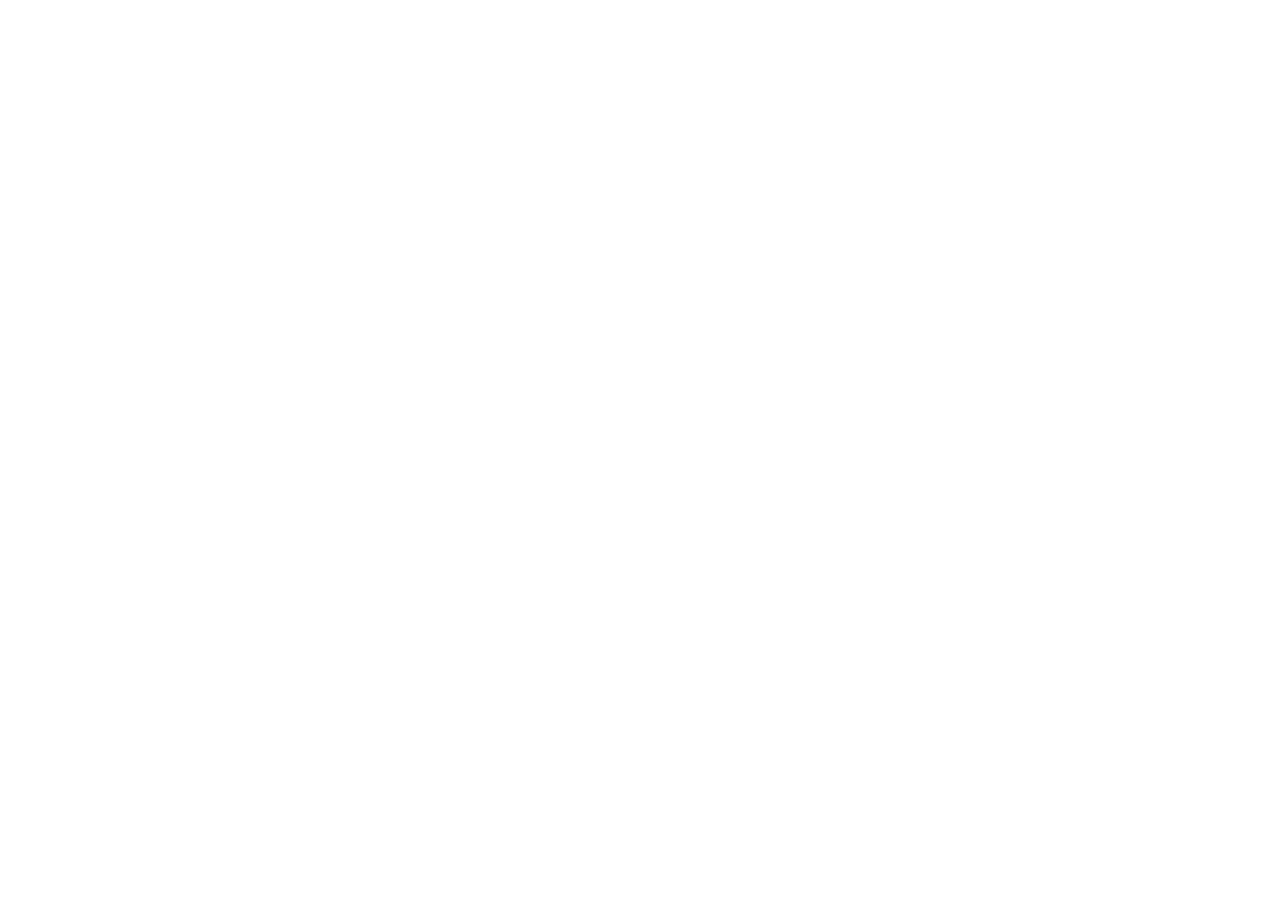
==== index.html @ 9760e5f2 "Criação dos arquivos HTML CSS e JS" ====
<!DOCTYPE html>
<html lang="en">
<head>
    <meta charset="UTF-8">
    <meta name="viewport" content="width=device-width, initial-scale=1.0">
    <title>Curso Ciência da Computação</title>
    <link rel="stylesheet" href="style.css">
</head>
<body>
    
</body>
</html>
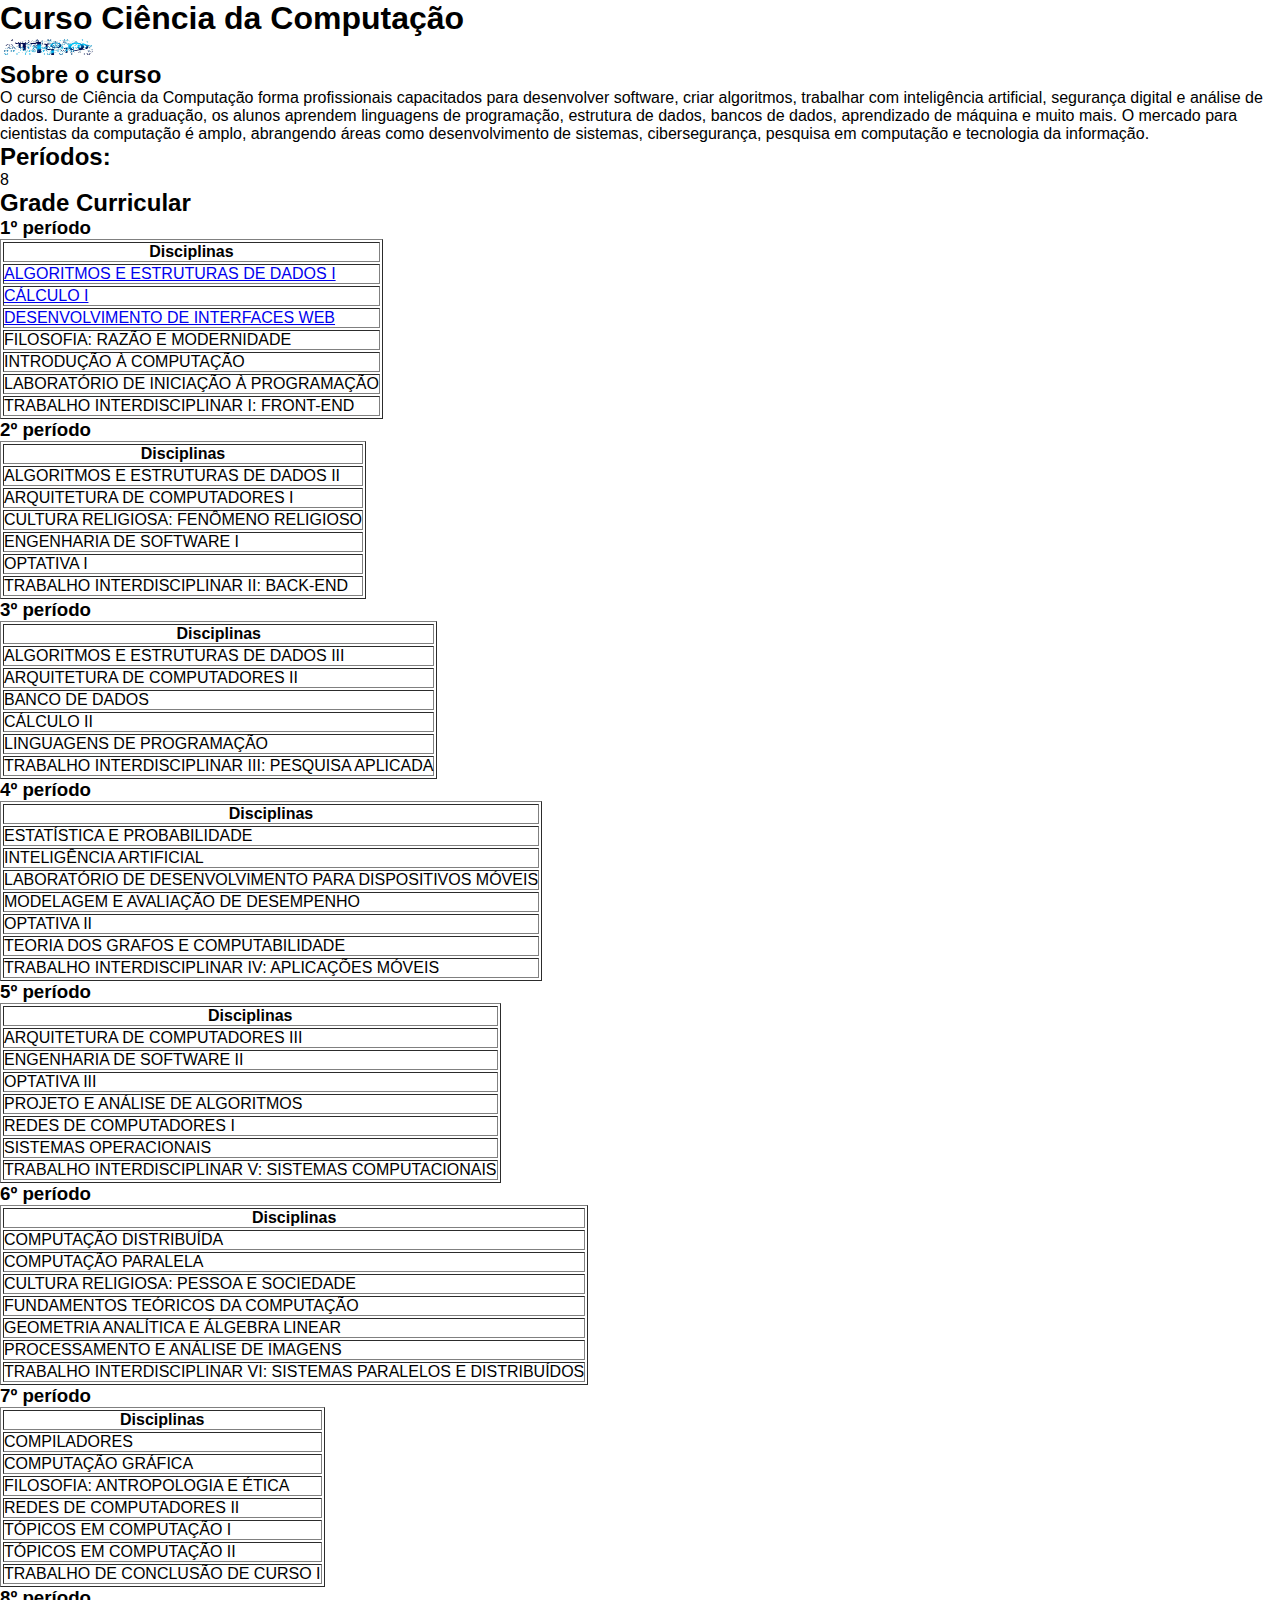
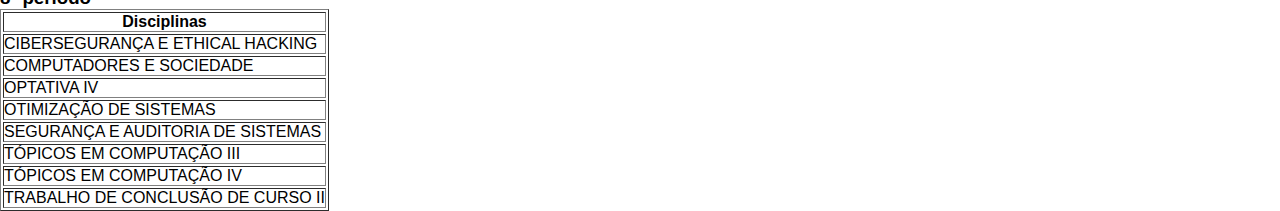
==== commit ec03d470: "Criação das páginas e atualização do index" ====
--- a/index.html
+++ b/index.html
@@ -1,12 +1,257 @@
 <!DOCTYPE html>
 <html lang="en">
+
 <head>
     <meta charset="UTF-8">
     <meta name="viewport" content="width=device-width, initial-scale=1.0">
     <title>Curso Ciência da Computação</title>
     <link rel="stylesheet" href="style.css">
 </head>
+<!--Cabeçalho-->
+<header>
+    <h1>Curso Ciência da Computação</h1>
+    <img src="imagens/Img_header.jpg" alt="Imagem_header" class="imagem_1">
+</header>
+
 <body>
-    
+    <div class="Info">
+        <h2>Sobre o curso</h2>
+        <p>O curso de Ciência da Computação forma profissionais capacitados para desenvolver software, criar algoritmos,
+            trabalhar com inteligência artificial, segurança digital e análise de dados.
+            Durante a graduação, os alunos aprendem linguagens de programação, estrutura de dados, bancos de dados,
+            aprendizado de máquina e muito mais. O mercado para cientistas da computação é amplo, abrangendo áreas como
+            desenvolvimento de sistemas, cibersegurança, pesquisa em computação e tecnologia da informação.
+        </p>
+        <h2>Períodos:</h2>
+        <p>8</p>
+    </div>
+
+    <div class="grade">
+        <h2>Grade Curricular</h2>
+        <h3>1º período</h3>
+        <table border="1">
+            <tr>
+                <th>Disciplinas</th>
+            </tr>
+            <tr>
+                <td><a href="pagina1.html">ALGORITMOS E ESTRUTURAS DE DADOS I</a></td>
+            </tr>
+            <tr>
+                <td><a href="pagina2.html">CÁLCULO I</a></td>
+            </tr>
+            <tr>
+                <td><a href="pagina3.html">DESENVOLVIMENTO DE INTERFACES WEB</a></td>
+            </tr>
+            <tr>
+                <td>FILOSOFIA: RAZÃO E MODERNIDADE</td>
+            </tr>
+            <tr>
+                <td>INTRODUÇÃO À COMPUTAÇÃO</td>
+            </tr>
+            <tr>
+                <td>LABORATÓRIO DE INICIAÇÃO À PROGRAMAÇÃO</td>
+            </tr>
+            <tr>
+                <td>TRABALHO INTERDISCIPLINAR I: FRONT-END</td>
+            </tr>
+        </table>
+
+        <h3>2º período</h3>
+        <table border="1">
+            <tr>
+                <th>Disciplinas</th>
+            </tr>
+            <tr>
+                <td>ALGORITMOS E ESTRUTURAS DE DADOS II</td>
+            </tr>
+            <tr>
+                <td>ARQUITETURA DE COMPUTADORES I</td>
+            </tr>
+            <tr>
+                <td>CULTURA RELIGIOSA: FENÔMENO RELIGIOSO</td>
+            </tr>
+            <tr>
+                <td>ENGENHARIA DE SOFTWARE I</td>
+            </tr>
+            <tr>
+                <td>OPTATIVA I</td>
+            </tr>
+            <tr>
+                <td>TRABALHO INTERDISCIPLINAR II: BACK-END</td>
+            </tr>
+        </table>
+
+        <h3>3º período</h3>
+        <table border="1">
+            <tr>
+                <th>Disciplinas</th>
+            </tr>
+            <tr>
+                <td>ALGORITMOS E ESTRUTURAS DE DADOS III</td>
+            </tr>
+            <tr>
+                <td>ARQUITETURA DE COMPUTADORES II</td>
+            </tr>
+            <tr>
+                <td>BANCO DE DADOS</td>
+            </tr>
+            <tr>
+                <td>CÁLCULO II</td>
+            </tr>
+            <tr>
+                <td>LINGUAGENS DE PROGRAMAÇÃO</td>
+            </tr>
+            <tr>
+                <td>TRABALHO INTERDISCIPLINAR III: PESQUISA APLICADA</td>
+            </tr>
+        </table>
+
+        <h3>4º período</h3>
+        <table border="1">
+            <tr>
+                <th>Disciplinas</th>
+            </tr>
+            <tr>
+                <td>ESTATÍSTICA E PROBABILIDADE</td>
+            </tr>
+            <tr>
+                <td>INTELIGÊNCIA ARTIFICIAL</td>
+            </tr>
+            <tr>
+                <td>LABORATÓRIO DE DESENVOLVIMENTO PARA DISPOSITIVOS MÓVEIS</td>
+            </tr>
+            <tr>
+                <td>MODELAGEM E AVALIAÇÃO DE DESEMPENHO</td>
+            </tr>
+            <tr>
+                <td>OPTATIVA II</td>
+            </tr>
+            <tr>
+                <td>TEORIA DOS GRAFOS E COMPUTABILIDADE</td>
+            </tr>
+            <tr>
+                <td>TRABALHO INTERDISCIPLINAR IV: APLICAÇÕES MÓVEIS</td>
+            </tr>
+        </table>
+
+        <h3>5º período</h3>
+        <table border="1">
+            <tr>
+                <th>Disciplinas</th>
+            </tr>
+            <tr>
+                <td>ARQUITETURA DE COMPUTADORES III</td>
+            </tr>
+            <tr>
+                <td>ENGENHARIA DE SOFTWARE II</td>
+            </tr>
+            <tr>
+                <td>OPTATIVA III</td>
+            </tr>
+            <tr>
+                <td>PROJETO E ANÁLISE DE ALGORITMOS</td>
+            </tr>
+            <tr>
+                <td>REDES DE COMPUTADORES I</td>
+            </tr>
+            <tr>
+                <td>SISTEMAS OPERACIONAIS</td>
+            </tr>
+            <tr>
+                <td>TRABALHO INTERDISCIPLINAR V: SISTEMAS COMPUTACIONAIS</td>
+            </tr>
+        </table>
+
+        <h3>6º período</h3>
+        <table border="1">
+            <tr>
+                <th>Disciplinas</th>
+            </tr>
+            <tr>
+                <td>COMPUTAÇÃO DISTRIBUÍDA</td>
+            </tr>
+            <tr>
+                <td>COMPUTAÇÃO PARALELA</td>
+            </tr>
+            <tr>
+                <td>CULTURA RELIGIOSA: PESSOA E SOCIEDADE</td>
+            </tr>
+            <tr>
+                <td>FUNDAMENTOS TEÓRICOS DA COMPUTAÇÃO</td>
+            </tr>
+            <tr>
+                <td>GEOMETRIA ANALÍTICA E ÁLGEBRA LINEAR</td>
+            </tr>
+            <tr>
+                <td>PROCESSAMENTO E ANÁLISE DE IMAGENS</td>
+            </tr>
+            <tr>
+                <td>TRABALHO INTERDISCIPLINAR VI: SISTEMAS PARALELOS E DISTRIBUÍDOS</td>
+            </tr>
+        </table>
+
+        <h3>7º período</h3>
+        <table border="1">
+            <tr>
+                <th>Disciplinas</th>
+            </tr>
+            <tr>
+                <td>COMPILADORES</td>
+            </tr>
+            <tr>
+                <td>COMPUTAÇÃO GRÁFICA</td>
+            </tr>
+            <tr>
+                <td>FILOSOFIA: ANTROPOLOGIA E ÉTICA</td>
+            </tr>
+            <tr>
+                <td>REDES DE COMPUTADORES II</td>
+            </tr>
+            <tr>
+                <td>TÓPICOS EM COMPUTAÇÃO I</td>
+            </tr>
+            <tr>
+                <td>TÓPICOS EM COMPUTAÇÃO II</td>
+            </tr>
+            <tr>
+                <td>TRABALHO DE CONCLUSÃO DE CURSO I</td>
+            </tr>
+        </table>
+
+        <h3>8º período</h3>
+        <table border="1">
+            <tr>
+                <th>Disciplinas</th>
+            </tr>
+            <tr>
+                <td>CIBERSEGURANÇA E ETHICAL HACKING</td>
+            </tr>
+            <tr>
+                <td>COMPUTADORES E SOCIEDADE</td>
+            </tr>
+            <tr>
+                <td>OPTATIVA IV</td>
+            </tr>
+            <tr>
+                <td>OTIMIZAÇÃO DE SISTEMAS</td>
+            </tr>
+            <tr>
+                <td>SEGURANÇA E AUDITORIA DE SISTEMAS</td>
+            </tr>
+            <tr>
+                <td>TÓPICOS EM COMPUTAÇÃO III</td>
+            </tr>
+            <tr>
+                <td>TÓPICOS EM COMPUTAÇÃO IV</td>
+            </tr>
+            <tr>
+                <td>TRABALHO DE CONCLUSÃO DE CURSO II</td>
+            </tr>
+        </table>
+
+
+    </div>
+
 </body>
+
 </html>--- a/style.css
+++ b/style.css
@@ -0,0 +1,16 @@
+/* Elementos estruturais */
+* {
+    margin: 0px;
+    padding: 0px;
+    box-sizing: border-box;
+}
+
+body {
+    font-family: 'Lucida Sans', 'Lucida Sans Regular', 'Lucida Grande', 'Lucida Sans Unicode', Geneva, Verdana, sans-serif;
+    background-color: rgb(255, 255, 255);
+}
+
+.imagem_1{
+    width: 100px;
+    height: 20px;
+}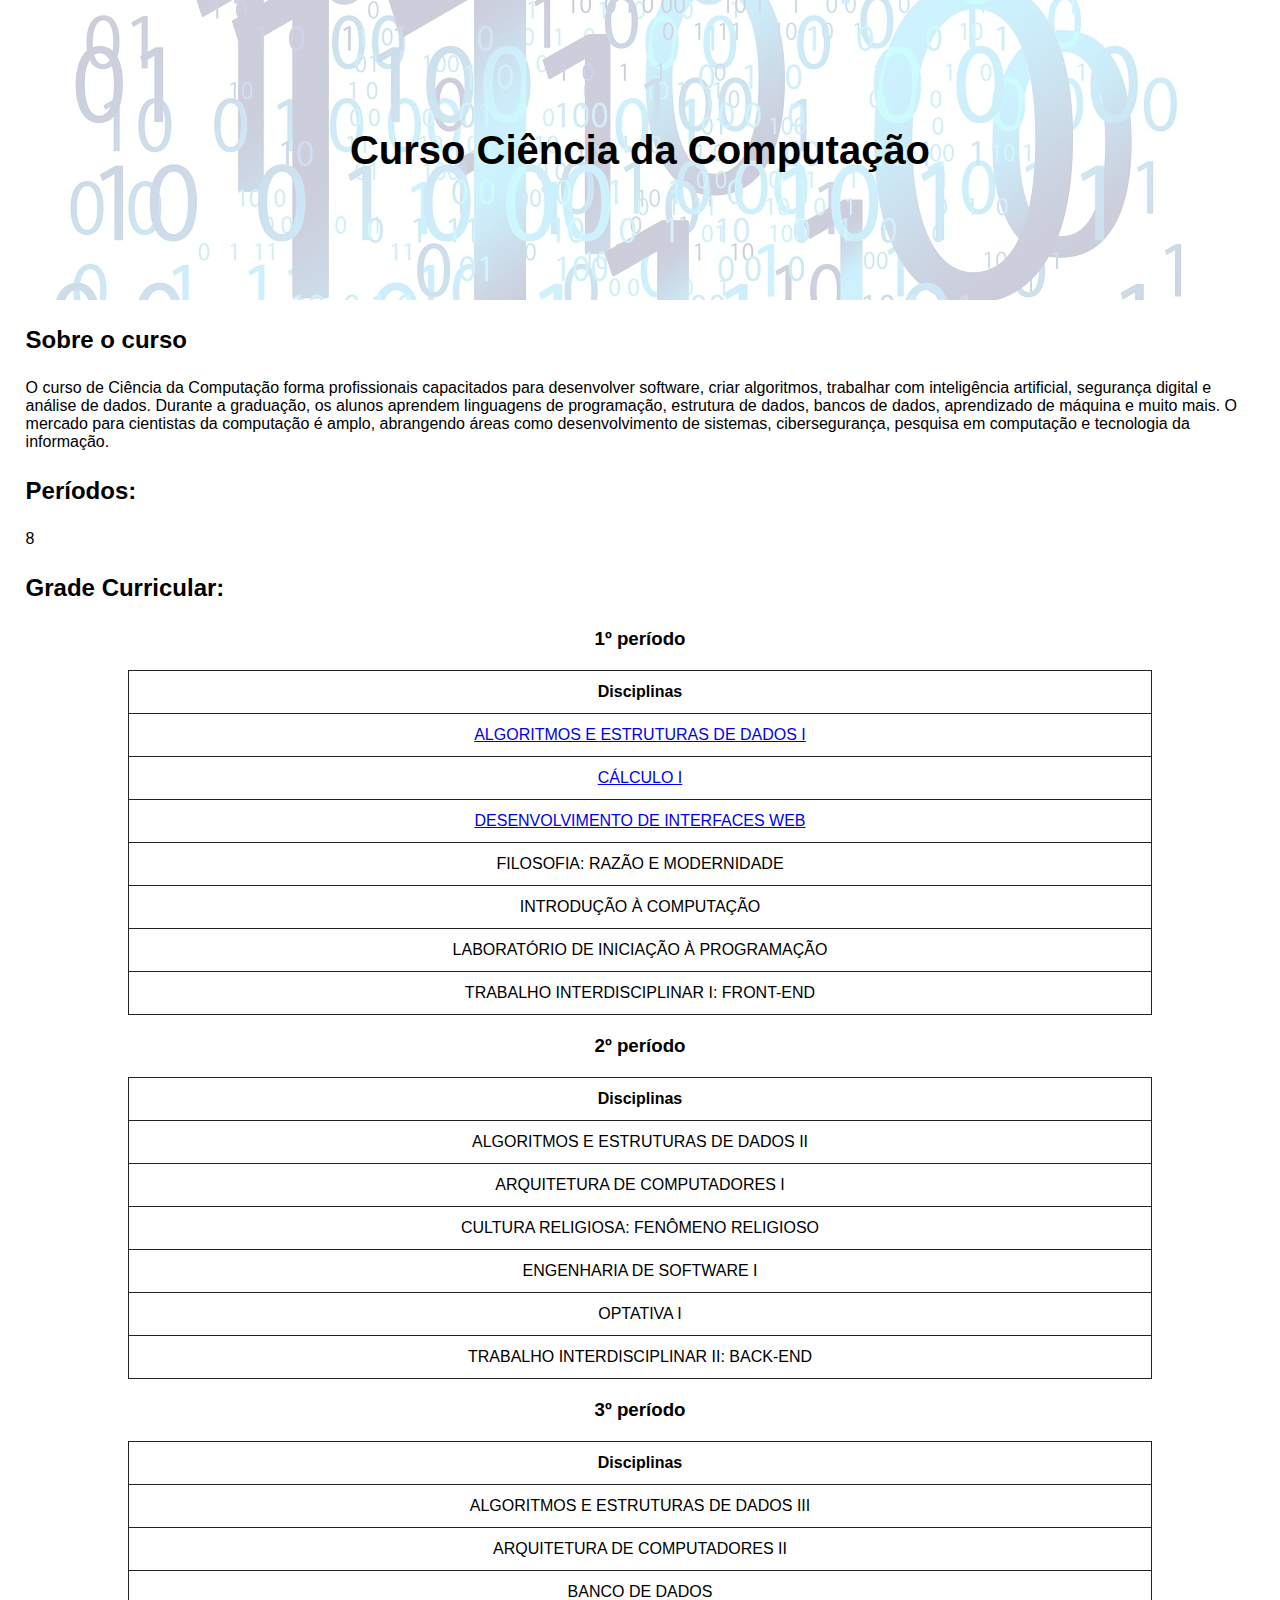
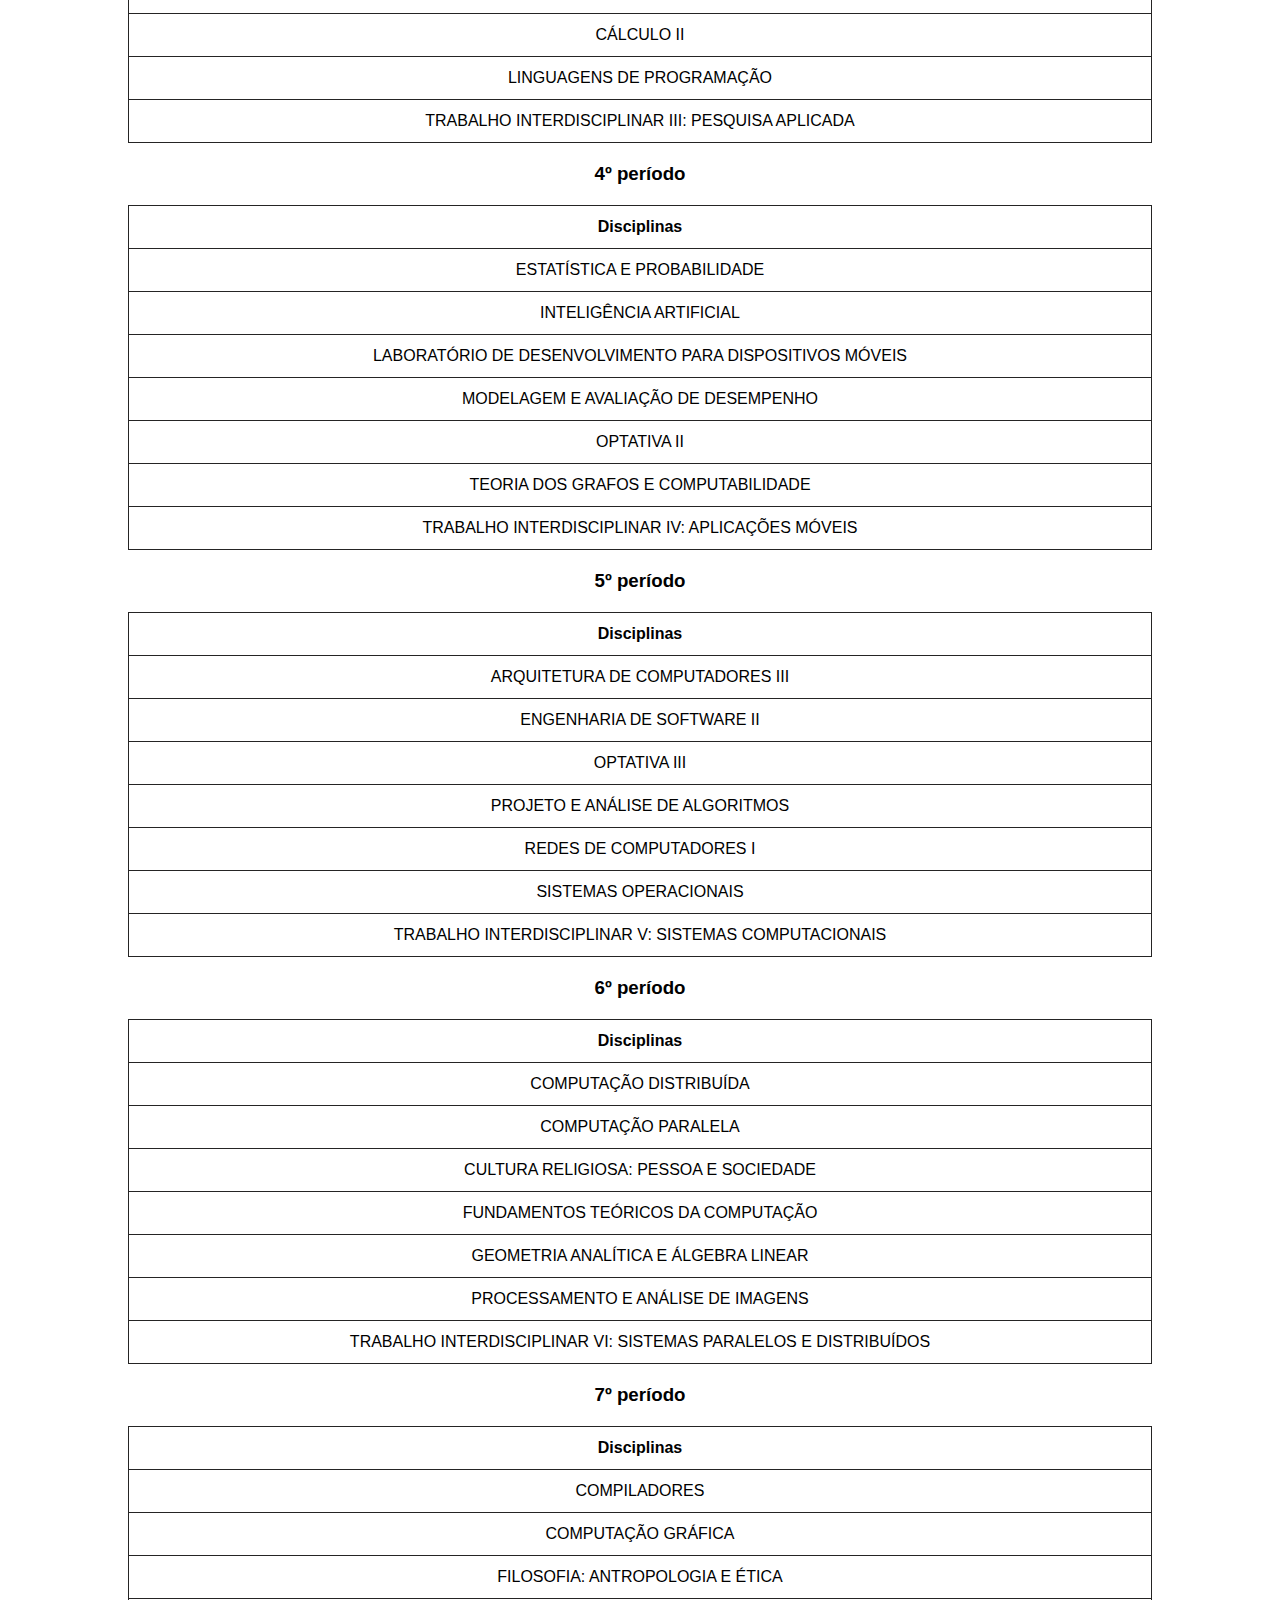
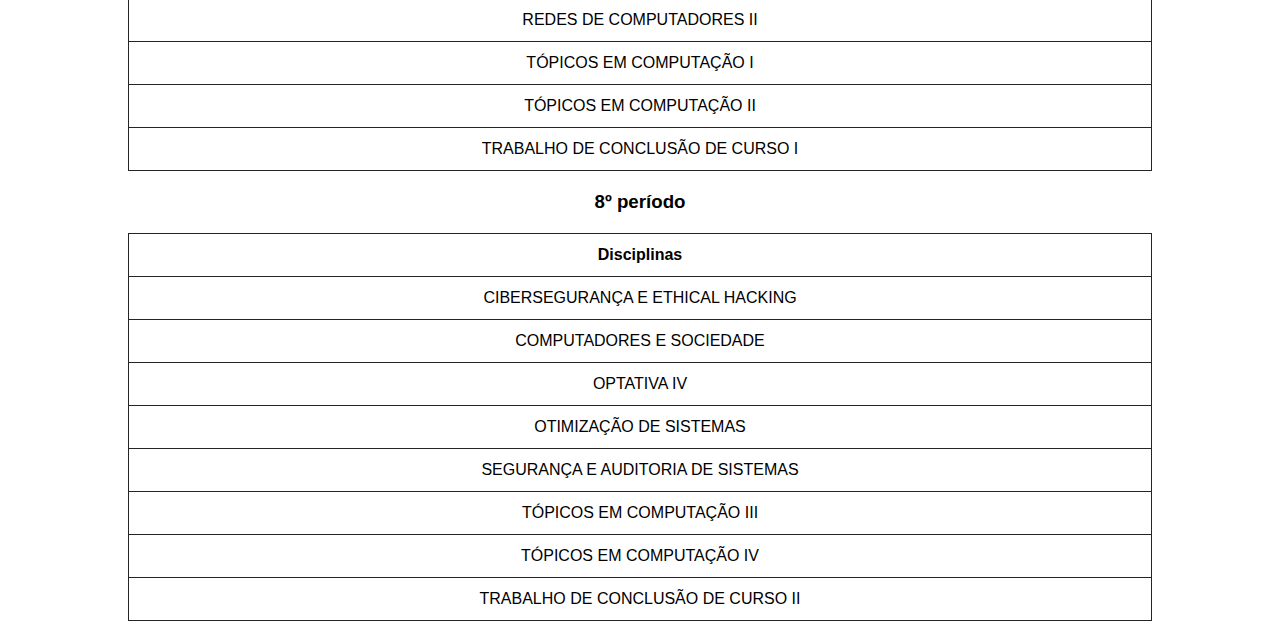
==== commit f23c9e03: "Formatação da página principal" ====
--- a/index.html
+++ b/index.html
@@ -27,9 +27,9 @@
     </div>
 
     <div class="grade">
-        <h2>Grade Curricular</h2>
+        <h2>Grade Curricular:</h2>
         <h3>1º período</h3>
-        <table border="1">
+        <table class="tabela" border="1">
             <tr>
                 <th>Disciplinas</th>
             </tr>
@@ -57,7 +57,7 @@
         </table>
 
         <h3>2º período</h3>
-        <table border="1">
+        <table class="tabela" border="1">
             <tr>
                 <th>Disciplinas</th>
             </tr>
@@ -82,7 +82,7 @@
         </table>
 
         <h3>3º período</h3>
-        <table border="1">
+        <table class="tabela" border="1">
             <tr>
                 <th>Disciplinas</th>
             </tr>
@@ -107,7 +107,7 @@
         </table>
 
         <h3>4º período</h3>
-        <table border="1">
+        <table class="tabela" border="1">
             <tr>
                 <th>Disciplinas</th>
             </tr>
@@ -135,7 +135,7 @@
         </table>
 
         <h3>5º período</h3>
-        <table border="1">
+        <table class="tabela" border="1">
             <tr>
                 <th>Disciplinas</th>
             </tr>
@@ -163,7 +163,7 @@
         </table>
 
         <h3>6º período</h3>
-        <table border="1">
+        <table class="tabela" border="1">
             <tr>
                 <th>Disciplinas</th>
             </tr>
@@ -191,7 +191,7 @@
         </table>
 
         <h3>7º período</h3>
-        <table border="1">
+        <table class="tabela" border="1">
             <tr>
                 <th>Disciplinas</th>
             </tr>
@@ -219,7 +219,7 @@
         </table>
 
         <h3>8º período</h3>
-        <table border="1">
+        <table class="tabela" border="1">
             <tr>
                 <th>Disciplinas</th>
             </tr>
--- a/style.css
+++ b/style.css
@@ -10,7 +10,70 @@
     background-color: rgb(255, 255, 255);
 }
 
-.imagem_1{
-    width: 100px;
-    height: 20px;
-}+/* Pagina Principal */
+
+header {
+    position: relative;
+    width: 100%;
+    height: 300px;
+    overflow: hidden;
+    margin-bottom: 2%;
+}
+
+.imagem_1 {
+    width: 100%;
+    height: 100%;
+    object-fit: cover;
+    /* Faz a imagem cobrir o header sem distorcer */
+    opacity: 0.2;
+    /* Deixa a imagem mais transparente */
+    position: absolute;
+    top: 0;
+    left: 0;
+}
+
+
+h1 {
+    position: absolute;
+    top: 50%;
+    left: 50%;
+    transform: translate(-50%, -50%);
+    font-size: 40px;
+    font-weight: bold;
+    text-align: center;
+    z-index: 1;
+    /* Mantém o texto na frente */
+}
+
+h2{
+    margin: 2%;
+}
+
+
+h3 {
+    text-align: center;
+}
+
+p{
+    margin: 2%;
+}
+
+table {
+    width: 80%;
+    margin: 20px auto;
+    border-collapse: collapse;/* Remove os espaços entre as células */
+    text-align: center;
+}
+
+.tabela th, .tabela td{
+    padding: 12px; /* Espaçamento interno das células */
+    border: 1px solid #252424; /* Borda nas células */
+}
+
+
+/* Pagina 1*/
+
+ul{
+    margin-left: 3.5%;
+    margin-right: 2%;
+}
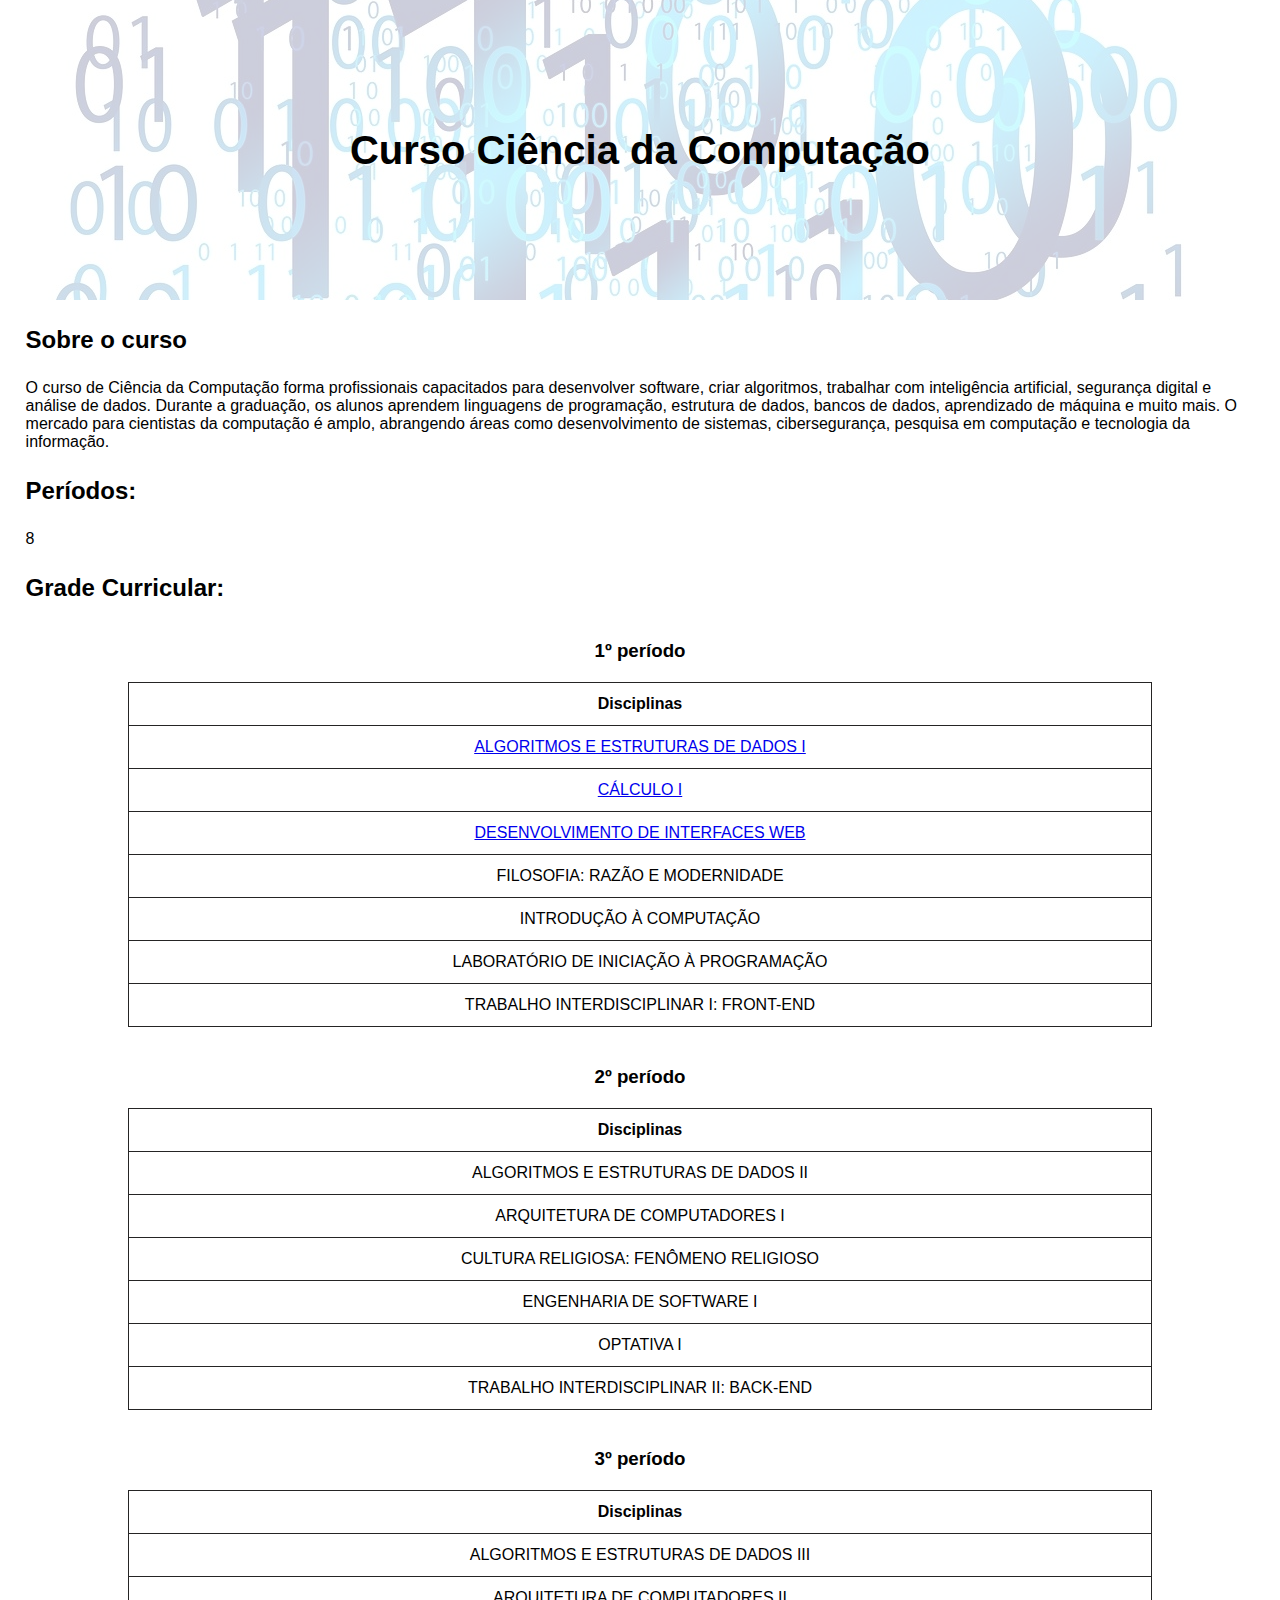
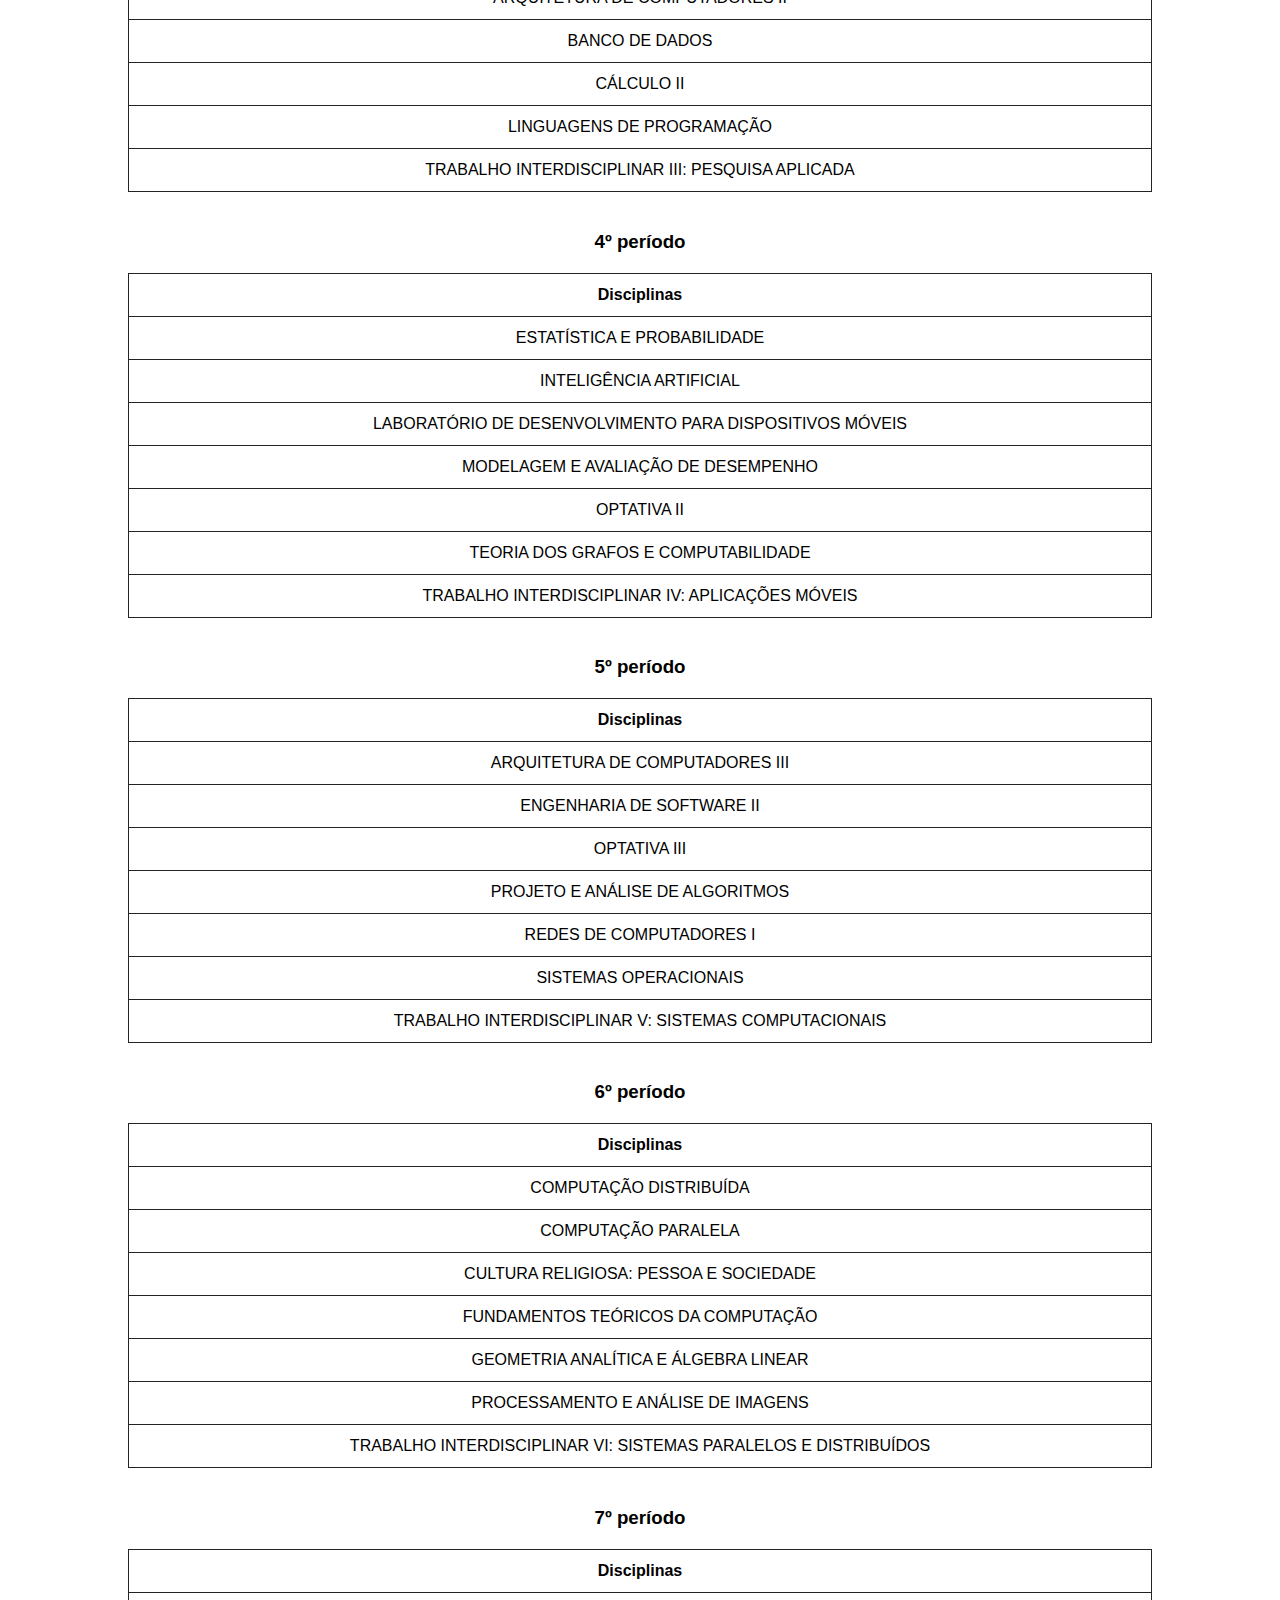
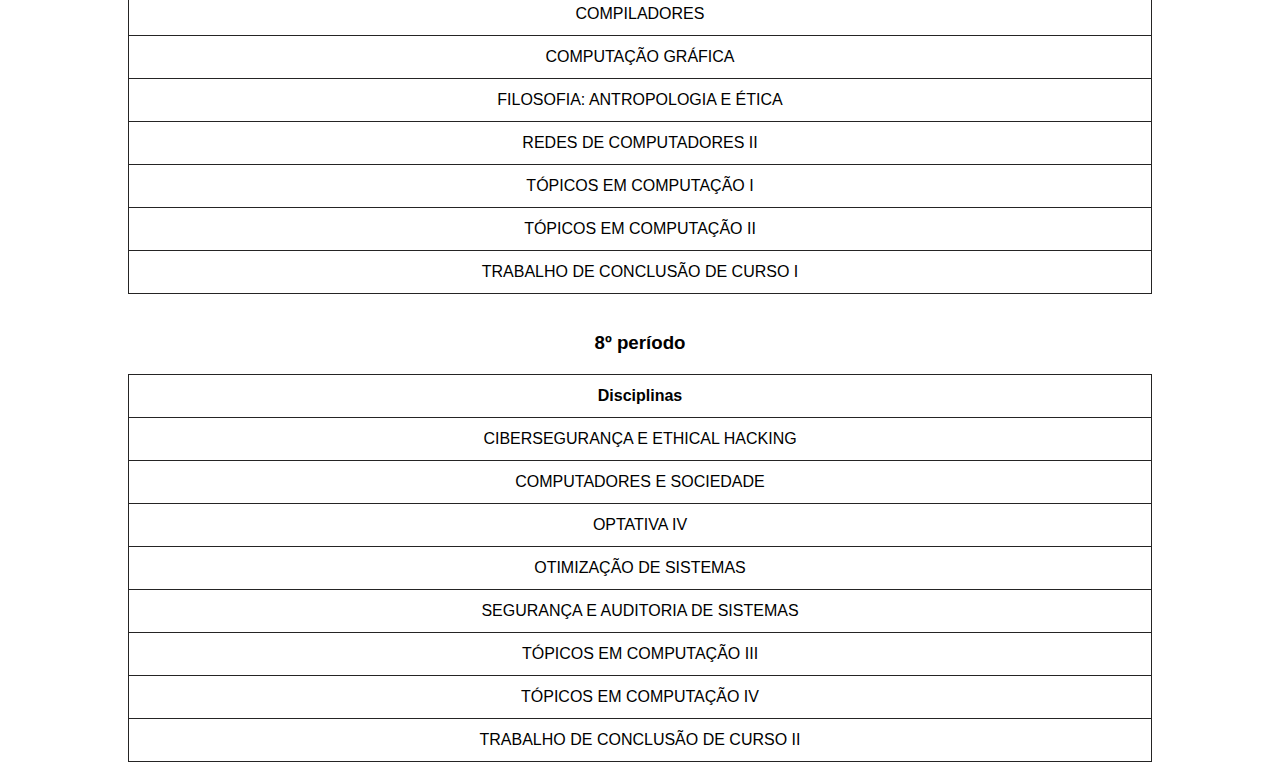
==== commit 94304c2b: "Formatação da primeira página" ====
--- a/index.html
+++ b/index.html
@@ -10,7 +10,7 @@
 <!--Cabeçalho-->
 <header>
     <h1>Curso Ciência da Computação</h1>
-    <img src="imagens/Img_header.jpg" alt="Imagem_header" class="imagem_1">
+    <img src="imagens/Img_header.jpg" alt="Imagem_header" id="imagem_1">
 </header>
 
 <body>
--- a/style.css
+++ b/style.css
@@ -20,7 +20,7 @@
     margin-bottom: 2%;
 }
 
-.imagem_1 {
+#imagem_1 {
     width: 100%;
     height: 100%;
     object-fit: cover;
@@ -45,35 +45,73 @@
     /* Mantém o texto na frente */
 }
 
-h2{
+h2 {
     margin: 2%;
 }
 
 
 h3 {
+    margin-top: 3%;
     text-align: center;
 }
 
-p{
+p {
     margin: 2%;
 }
 
 table {
     width: 80%;
     margin: 20px auto;
-    border-collapse: collapse;/* Remove os espaços entre as células */
+    border-collapse: collapse;
+    /* Remove os espaços entre as células */
     text-align: center;
 }
 
-.tabela th, .tabela td{
-    padding: 12px; /* Espaçamento interno das células */
-    border: 1px solid #252424; /* Borda nas células */
+.tabela th,
+.tabela td {
+    padding: 12px;
+    /* Espaçamento interno das células */
+    border: 1px solid #252424;
+    /* Borda nas células */
 }
 
 
 /* Pagina 1*/
 
-ul{
+#imagem_2 {
+    width: 100%;
+    height: 100%;
+    object-fit: cover;
+    /* Faz a imagem cobrir o header sem distorcer */
+    opacity: 0.2;
+    /* Deixa a imagem mais transparente */
+    position: absolute;
+    top: 0;
+    left: 0;
+}
+
+ul {
     margin-left: 3.5%;
     margin-right: 2%;
 }
+
+button {
+    position: absolute; 
+    right: 20px;
+    margin-bottom: 3%;
+    background-color: transparent;
+    color: black;
+    border: 2px solid black;
+    padding: 12px 24px; /* Espaçamento interno (altura e largura) */
+    font-size: 16px;
+    font-weight: bold;
+    border-radius: 8px;
+    text-decoration: none;
+}
+
+button:hover {
+    background-color: rgb(255, 255, 255); /* Fundo preto ao passar o mouse */
+    color: rgb(0, 0, 0); /* Cor do texto branca no hover */
+    transform: scale(1.1); /* Aumenta o botão um pouco ao passar o mouse */
+}
+
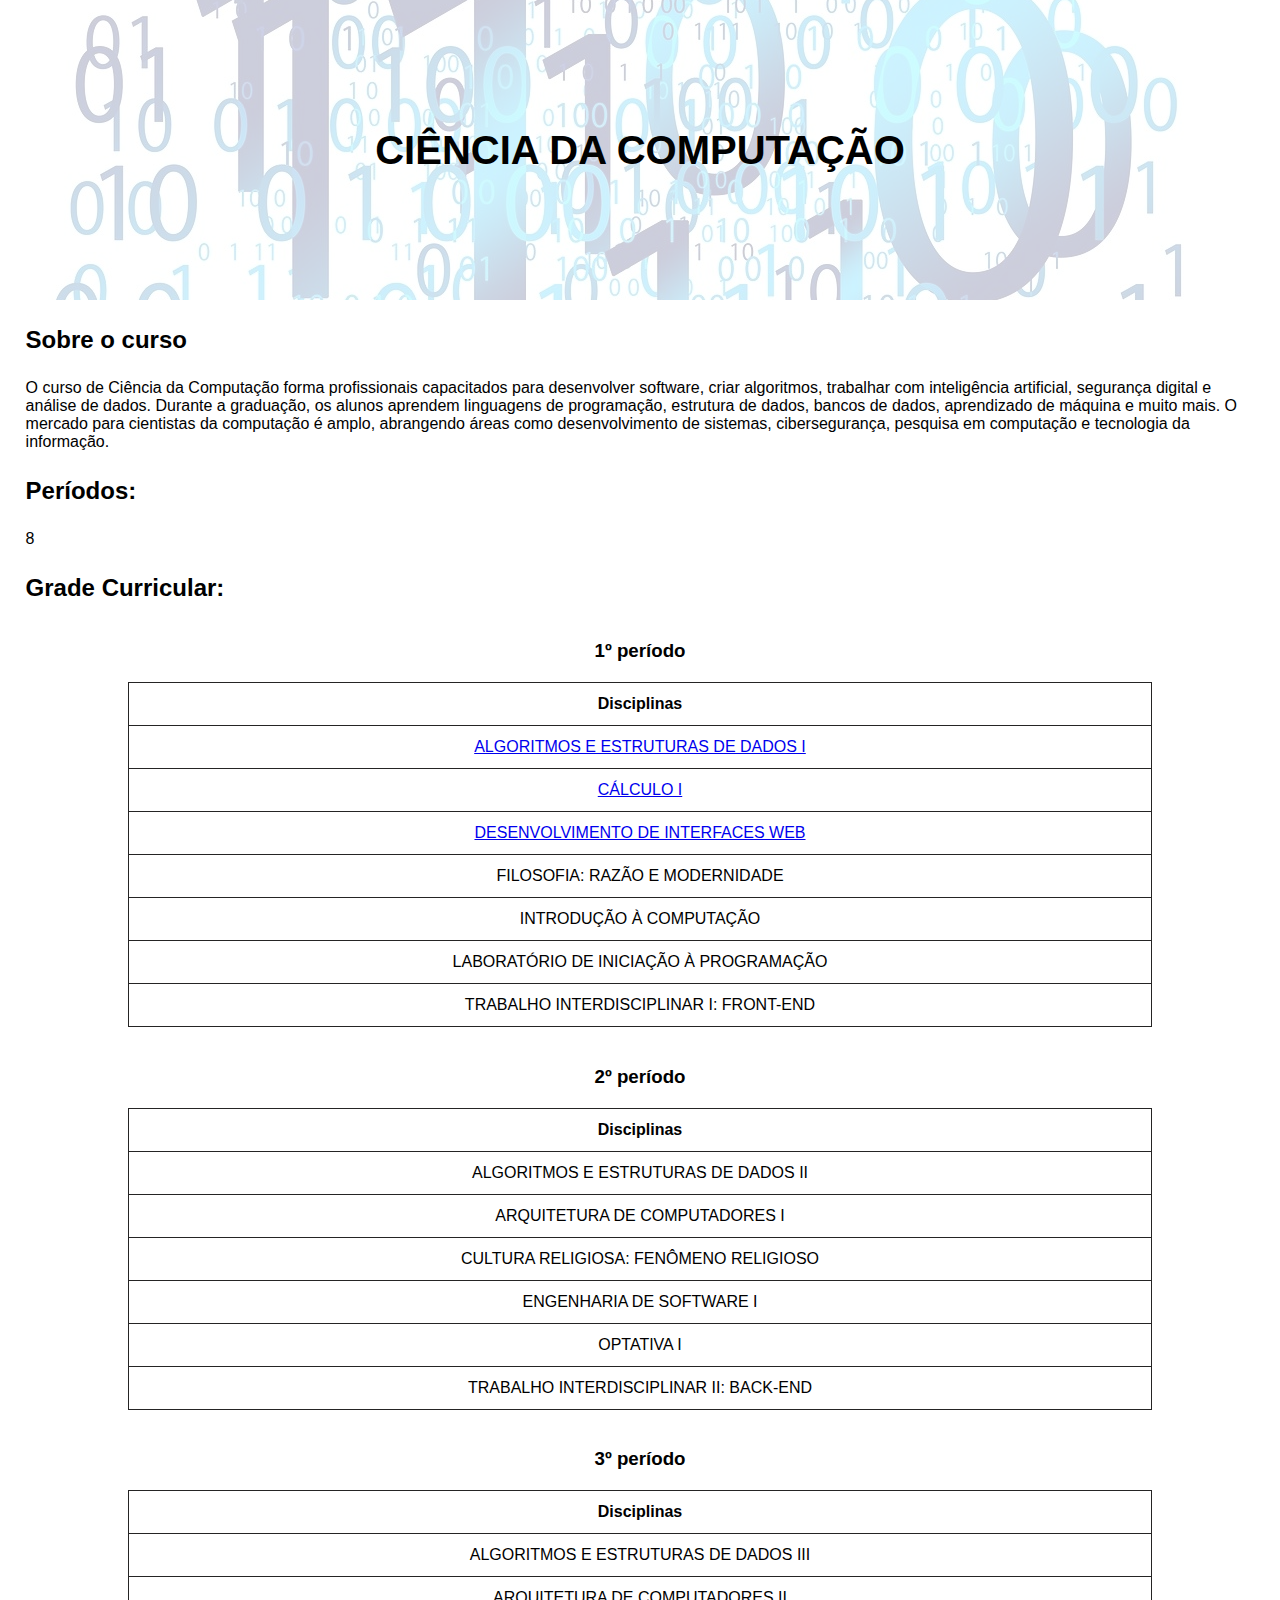
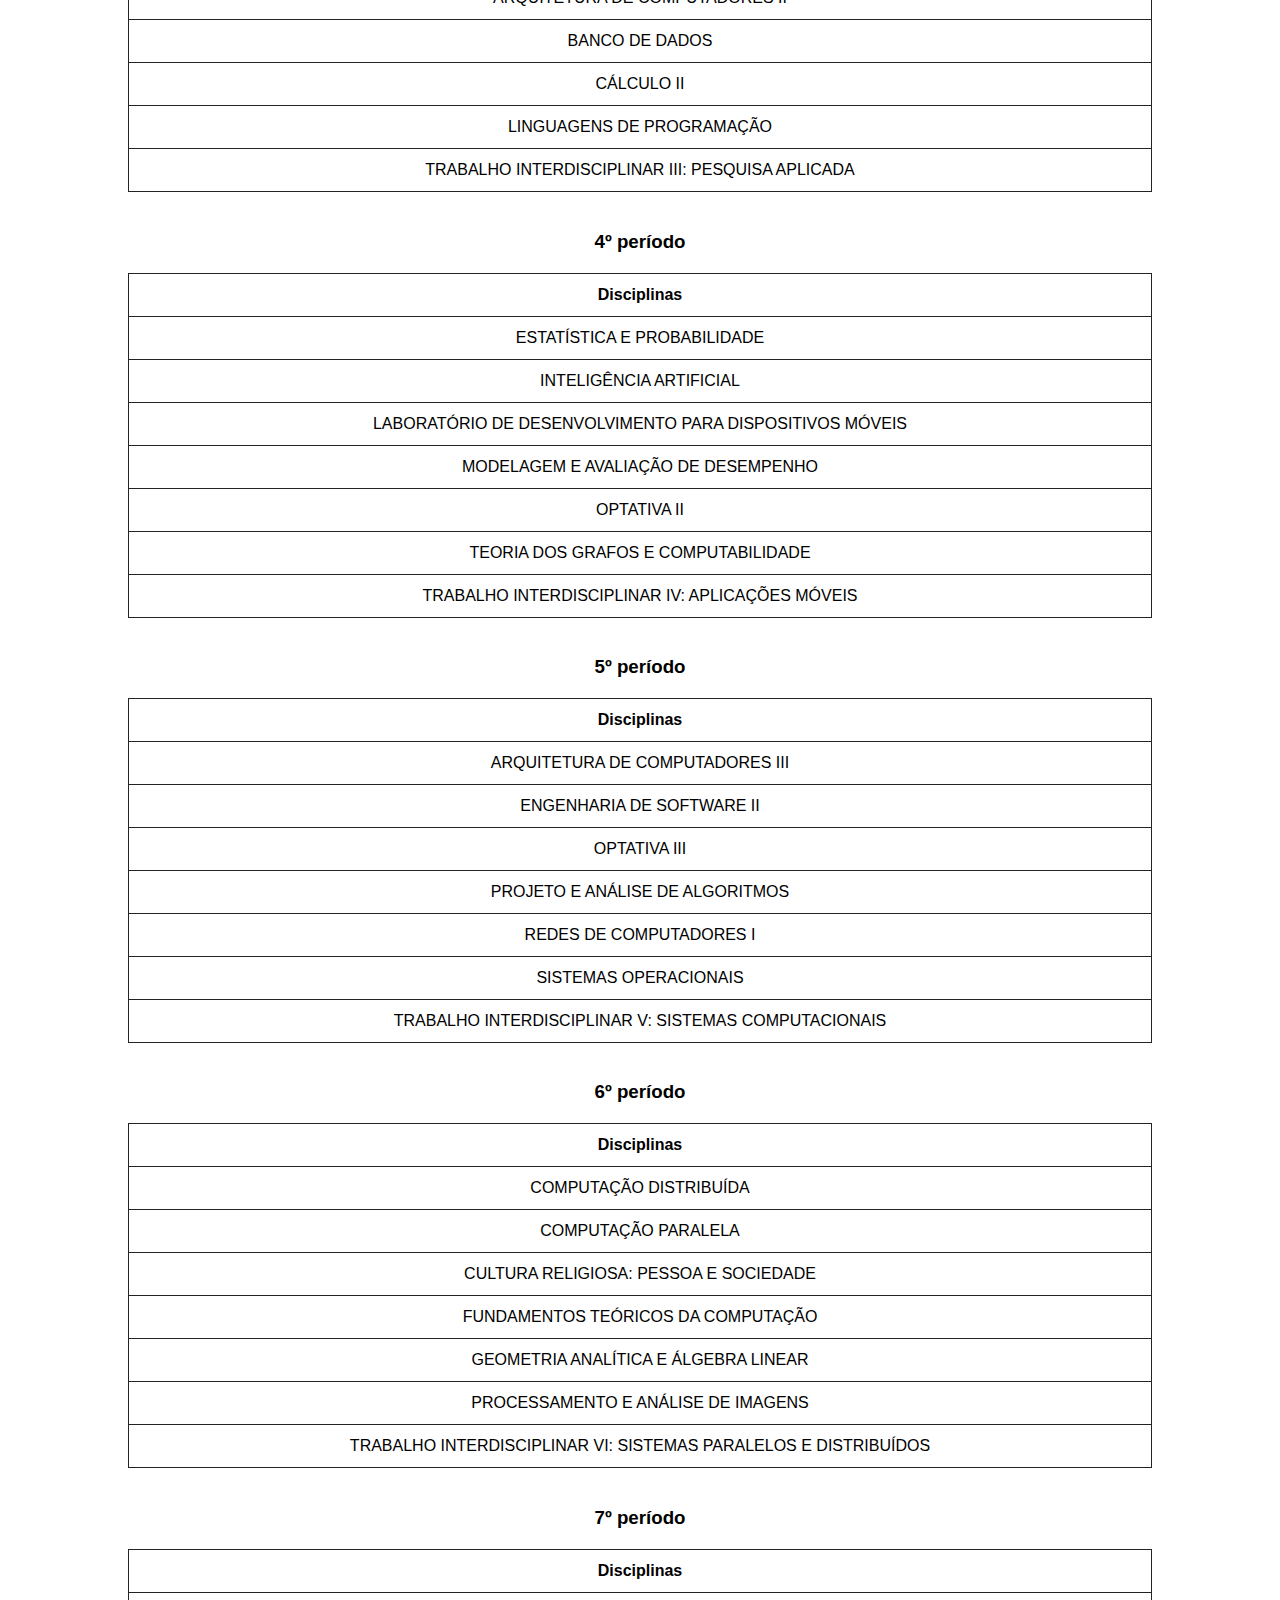
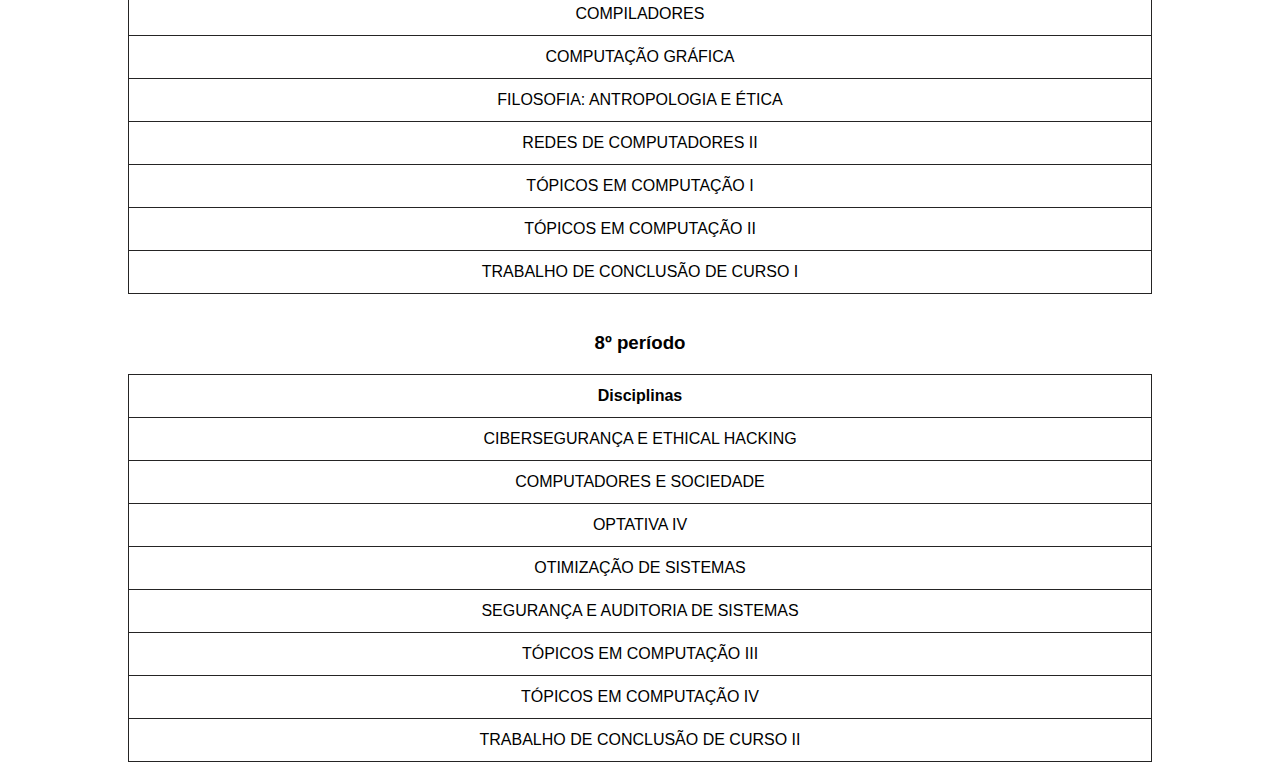
==== commit a9b63229: "Formatação das 3 páginas" ====
--- a/index.html
+++ b/index.html
@@ -9,7 +9,7 @@
 </head>
 <!--Cabeçalho-->
 <header>
-    <h1>Curso Ciência da Computação</h1>
+    <h1>CIÊNCIA DA COMPUTAÇÃO</h1>
     <img src="imagens/Img_header.jpg" alt="Imagem_header" id="imagem_1">
 </header>
 
--- a/style.css
+++ b/style.css
@@ -115,3 +115,30 @@
     transform: scale(1.1); /* Aumenta o botão um pouco ao passar o mouse */
 }
 
+/* Pagina 2*/
+
+#imagem_3{
+    width: 100%;
+    height: 100%;
+    object-fit: cover;
+    /* Faz a imagem cobrir o header sem distorcer */
+    opacity: 0.2;
+    /* Deixa a imagem mais transparente */
+    position: absolute;
+    top: 0;
+    left: 0;
+}
+
+/* Pagina 3*/
+
+#imagem_4{
+    width: 100%;
+    height: 100%;
+    object-fit: cover;
+    /* Faz a imagem cobrir o header sem distorcer */
+    opacity: 0.2;
+    /* Deixa a imagem mais transparente */
+    position: absolute;
+    top: 0;
+    left: 0;
+}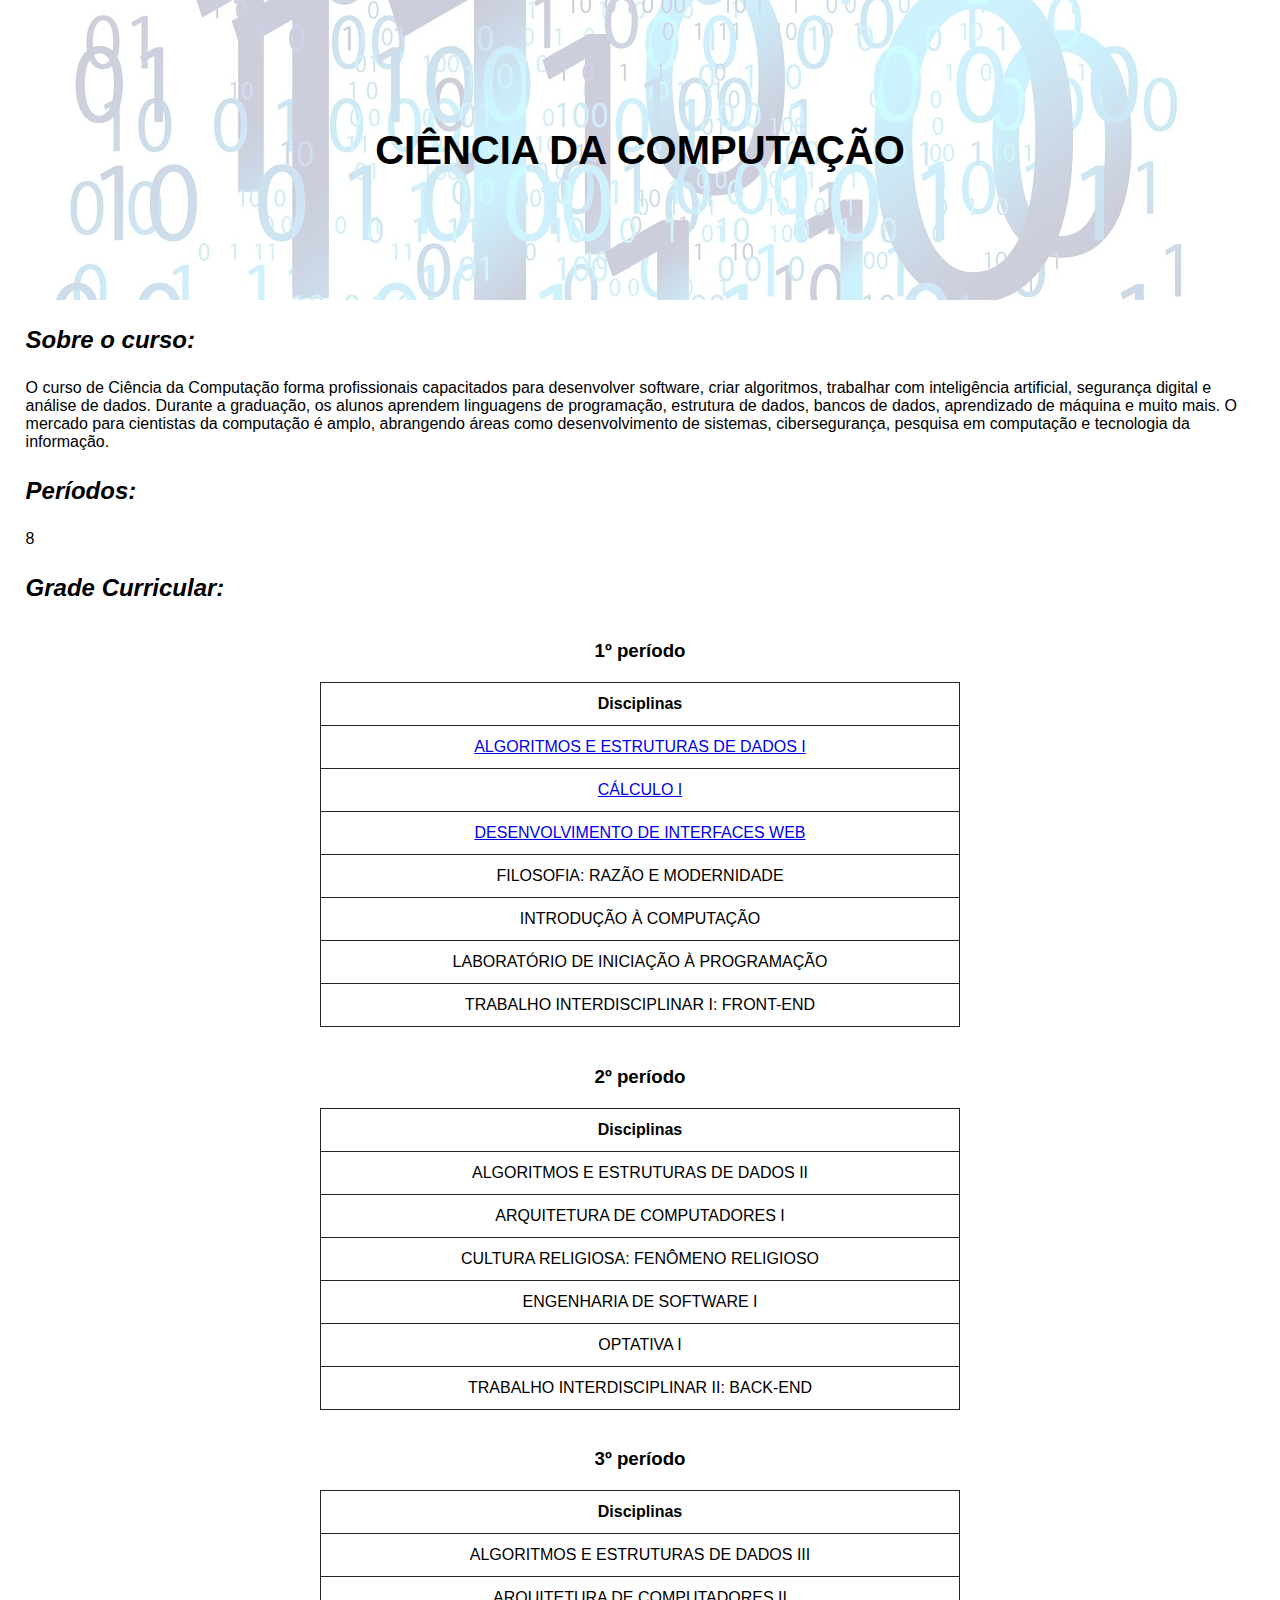
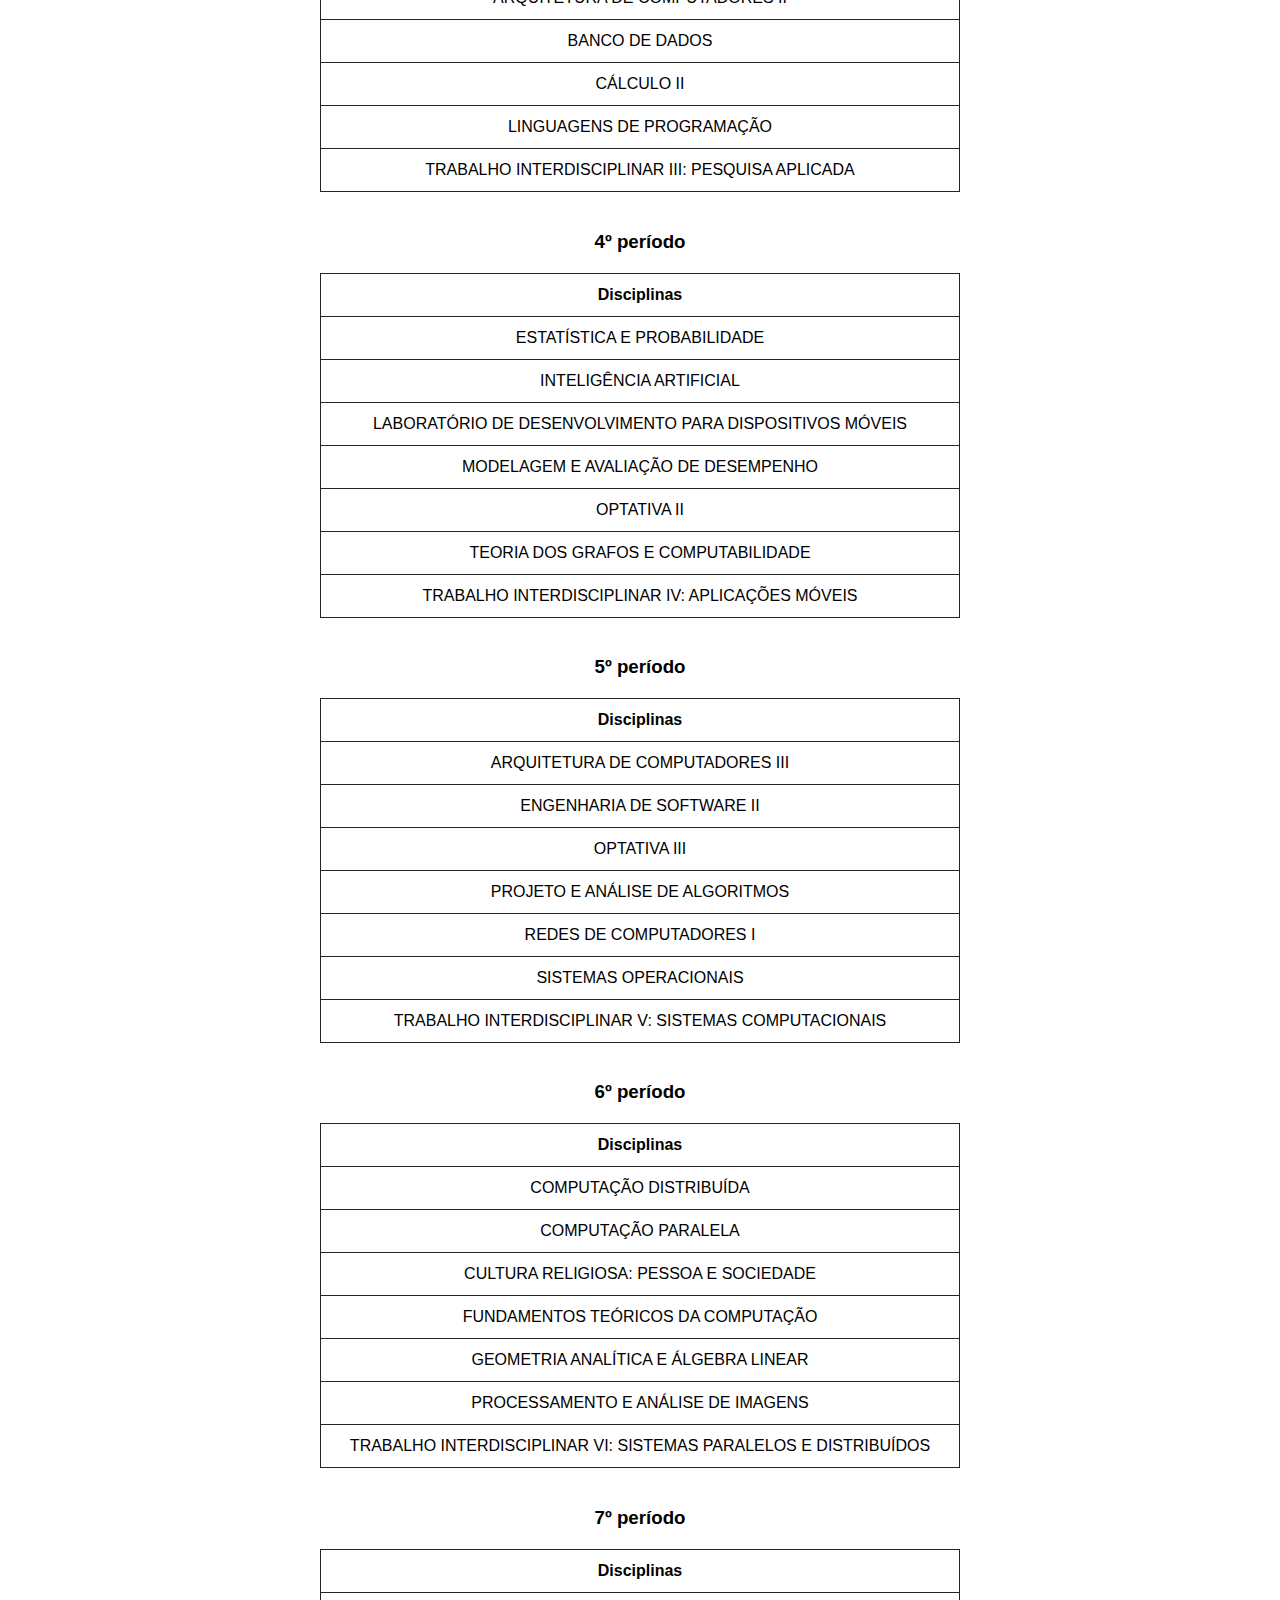
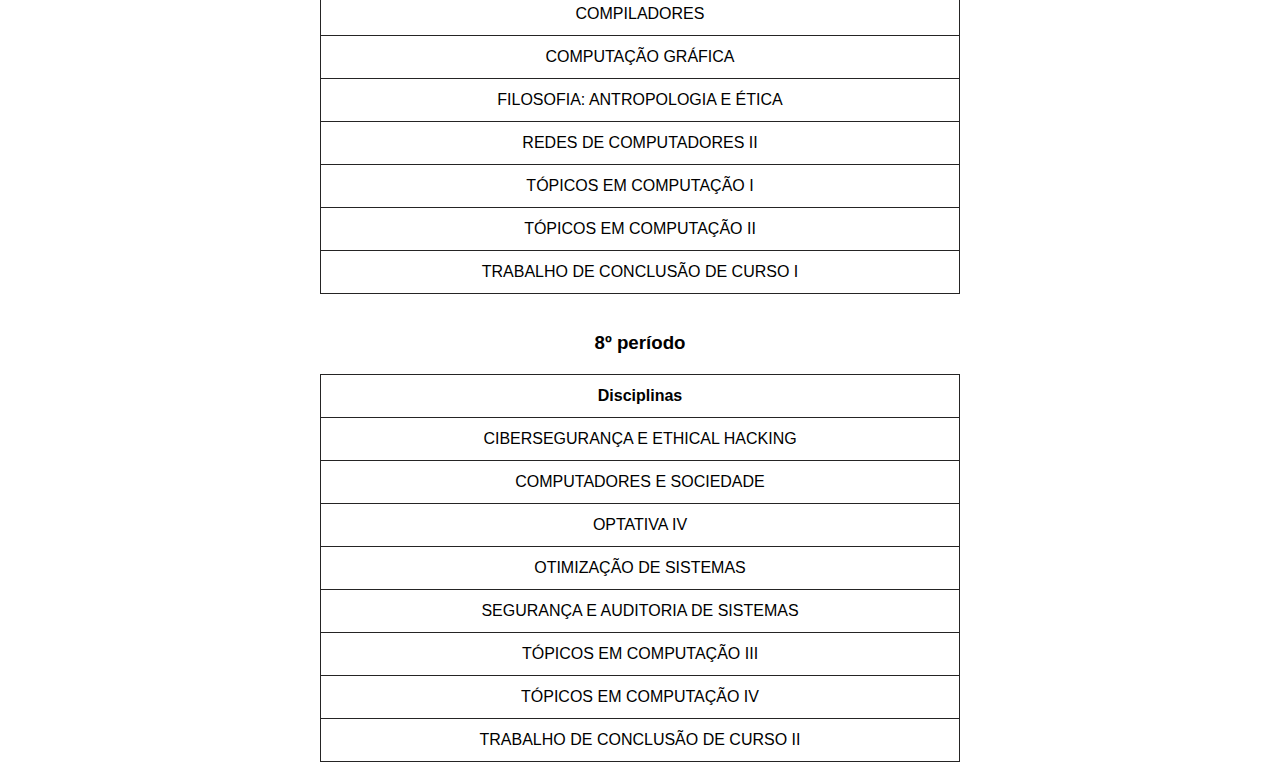
==== commit fcc079e0: "Ajustes na formatação" ====
--- a/index.html
+++ b/index.html
@@ -10,12 +10,12 @@
 <!--Cabeçalho-->
 <header>
     <h1>CIÊNCIA DA COMPUTAÇÃO</h1>
-    <img src="imagens/Img_header.jpg" alt="Imagem_header" id="imagem_1">
+    <img src="imagens/Img_header.jpg" alt="Imagem_header" class="imagem">
 </header>
 
 <body>
     <div class="Info">
-        <h2>Sobre o curso</h2>
+        <h2>Sobre o curso:</h2>
         <p>O curso de Ciência da Computação forma profissionais capacitados para desenvolver software, criar algoritmos,
             trabalhar com inteligência artificial, segurança digital e análise de dados.
             Durante a graduação, os alunos aprendem linguagens de programação, estrutura de dados, bancos de dados,
--- a/style.css
+++ b/style.css
@@ -12,6 +12,14 @@
 
 /* Pagina Principal */
 
+.imagem {
+    position: absolute;
+    width: 100%;
+    height: 100%;
+    object-fit: cover;/* Faz a imagem cobrir o header sem distorcer */
+    opacity: 0.2;/* Deixa a imagem mais transparente */
+}
+
 header {
     position: relative;
     width: 100%;
@@ -19,19 +27,6 @@
     overflow: hidden;
     margin-bottom: 2%;
 }
-
-#imagem_1 {
-    width: 100%;
-    height: 100%;
-    object-fit: cover;
-    /* Faz a imagem cobrir o header sem distorcer */
-    opacity: 0.2;
-    /* Deixa a imagem mais transparente */
-    position: absolute;
-    top: 0;
-    left: 0;
-}
-
 
 h1 {
     position: absolute;
@@ -41,14 +36,13 @@
     font-size: 40px;
     font-weight: bold;
     text-align: center;
-    z-index: 1;
-    /* Mantém o texto na frente */
+    z-index: 1;/* Mantém o texto na frente */
 }
 
 h2 {
     margin: 2%;
+    font-style: oblique;
 }
-
 
 h3 {
     margin-top: 3%;
@@ -60,35 +54,20 @@
 }
 
 table {
-    width: 80%;
+    width: 50%;
     margin: 20px auto;
+    /* Remove os espaços entre as células */
     border-collapse: collapse;
-    /* Remove os espaços entre as células */
     text-align: center;
 }
 
 .tabela th,
 .tabela td {
     padding: 12px;
-    /* Espaçamento interno das células */
     border: 1px solid #252424;
-    /* Borda nas células */
 }
 
-
 /* Pagina 1*/
-
-#imagem_2 {
-    width: 100%;
-    height: 100%;
-    object-fit: cover;
-    /* Faz a imagem cobrir o header sem distorcer */
-    opacity: 0.2;
-    /* Deixa a imagem mais transparente */
-    position: absolute;
-    top: 0;
-    left: 0;
-}
 
 ul {
     margin-left: 3.5%;
@@ -96,6 +75,7 @@
 }
 
 button {
+    text-decoration: none;
     position: absolute; 
     right: 20px;
     margin-bottom: 3%;
@@ -106,39 +86,11 @@
     font-size: 16px;
     font-weight: bold;
     border-radius: 8px;
-    text-decoration: none;
 }
 
 button:hover {
-    background-color: rgb(255, 255, 255); /* Fundo preto ao passar o mouse */
-    color: rgb(0, 0, 0); /* Cor do texto branca no hover */
-    transform: scale(1.1); /* Aumenta o botão um pouco ao passar o mouse */
+    background-color: rgb(255, 255, 255); 
+    color: rgb(0, 0, 0); 
+    transform: scale(1.1); /* Aumenta o botão ao passar o mouse */
 }
 
-/* Pagina 2*/
-
-#imagem_3{
-    width: 100%;
-    height: 100%;
-    object-fit: cover;
-    /* Faz a imagem cobrir o header sem distorcer */
-    opacity: 0.2;
-    /* Deixa a imagem mais transparente */
-    position: absolute;
-    top: 0;
-    left: 0;
-}
-
-/* Pagina 3*/
-
-#imagem_4{
-    width: 100%;
-    height: 100%;
-    object-fit: cover;
-    /* Faz a imagem cobrir o header sem distorcer */
-    opacity: 0.2;
-    /* Deixa a imagem mais transparente */
-    position: absolute;
-    top: 0;
-    left: 0;
-}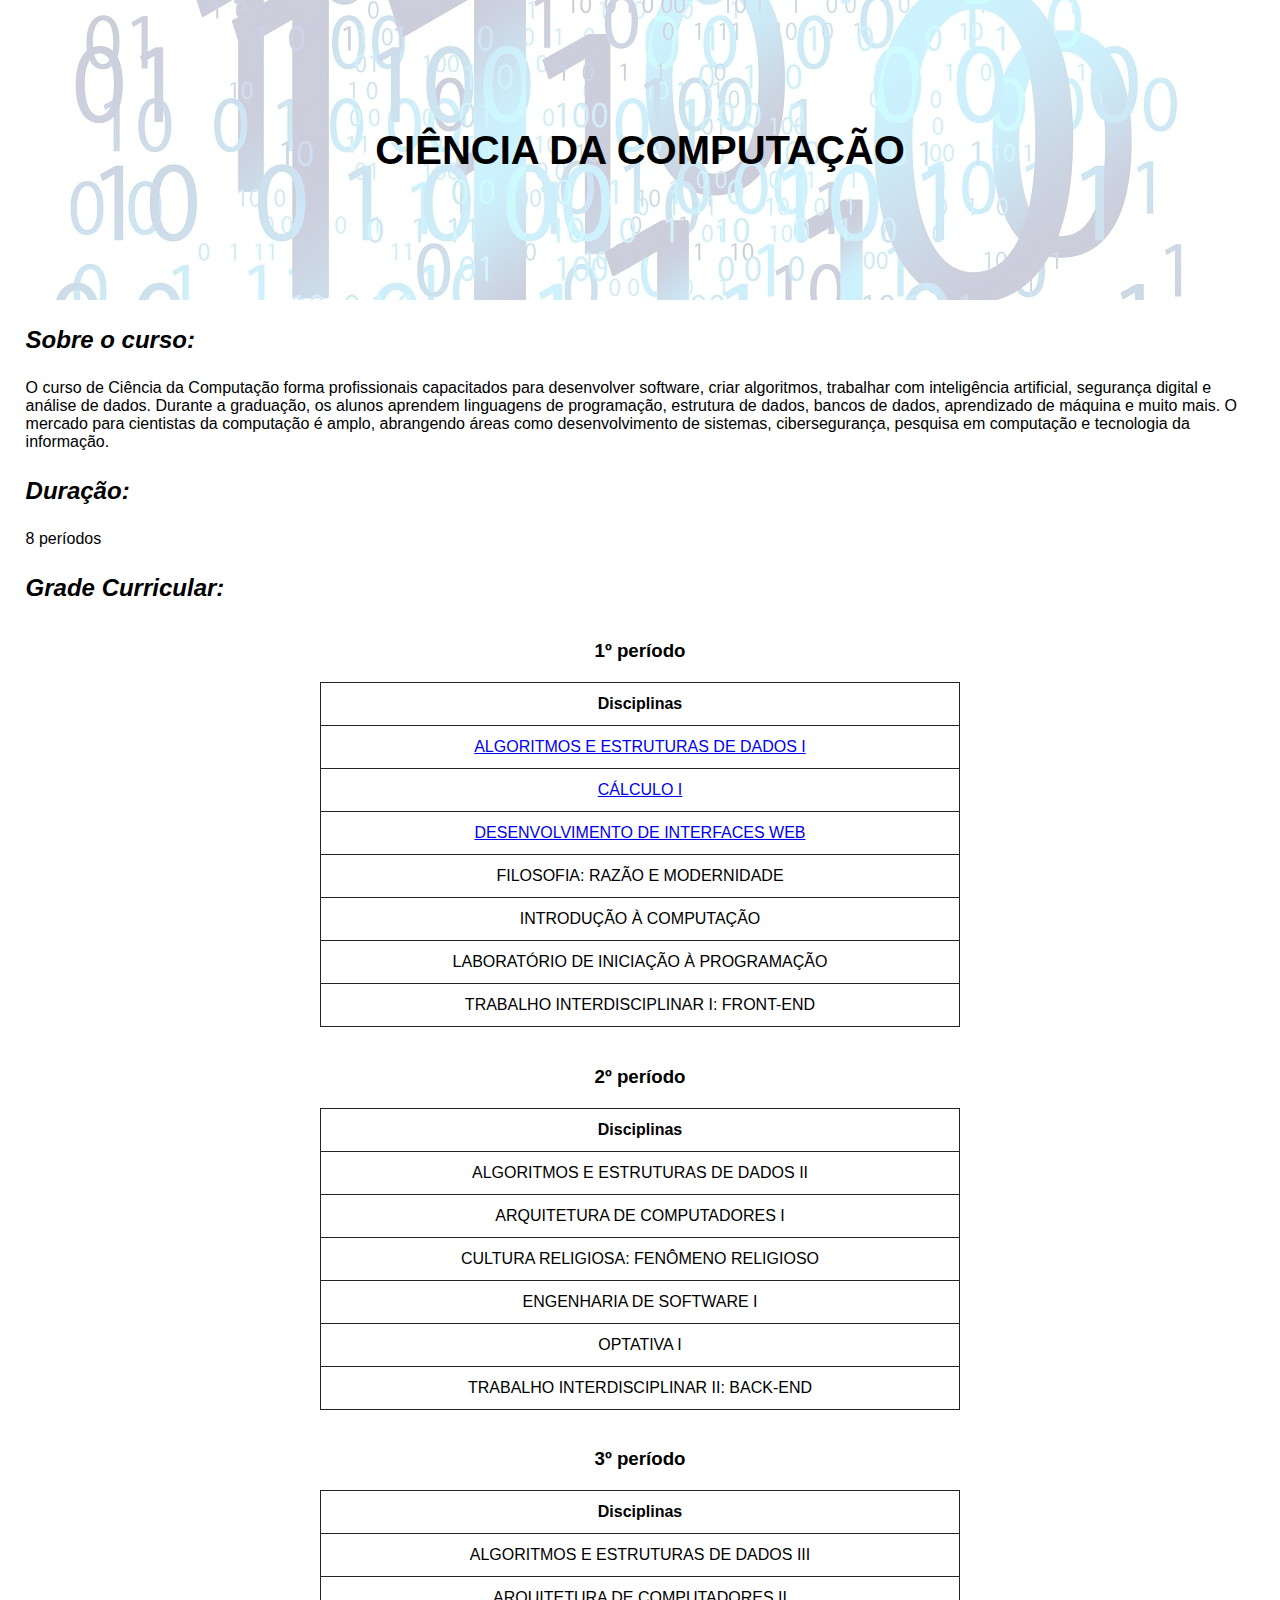
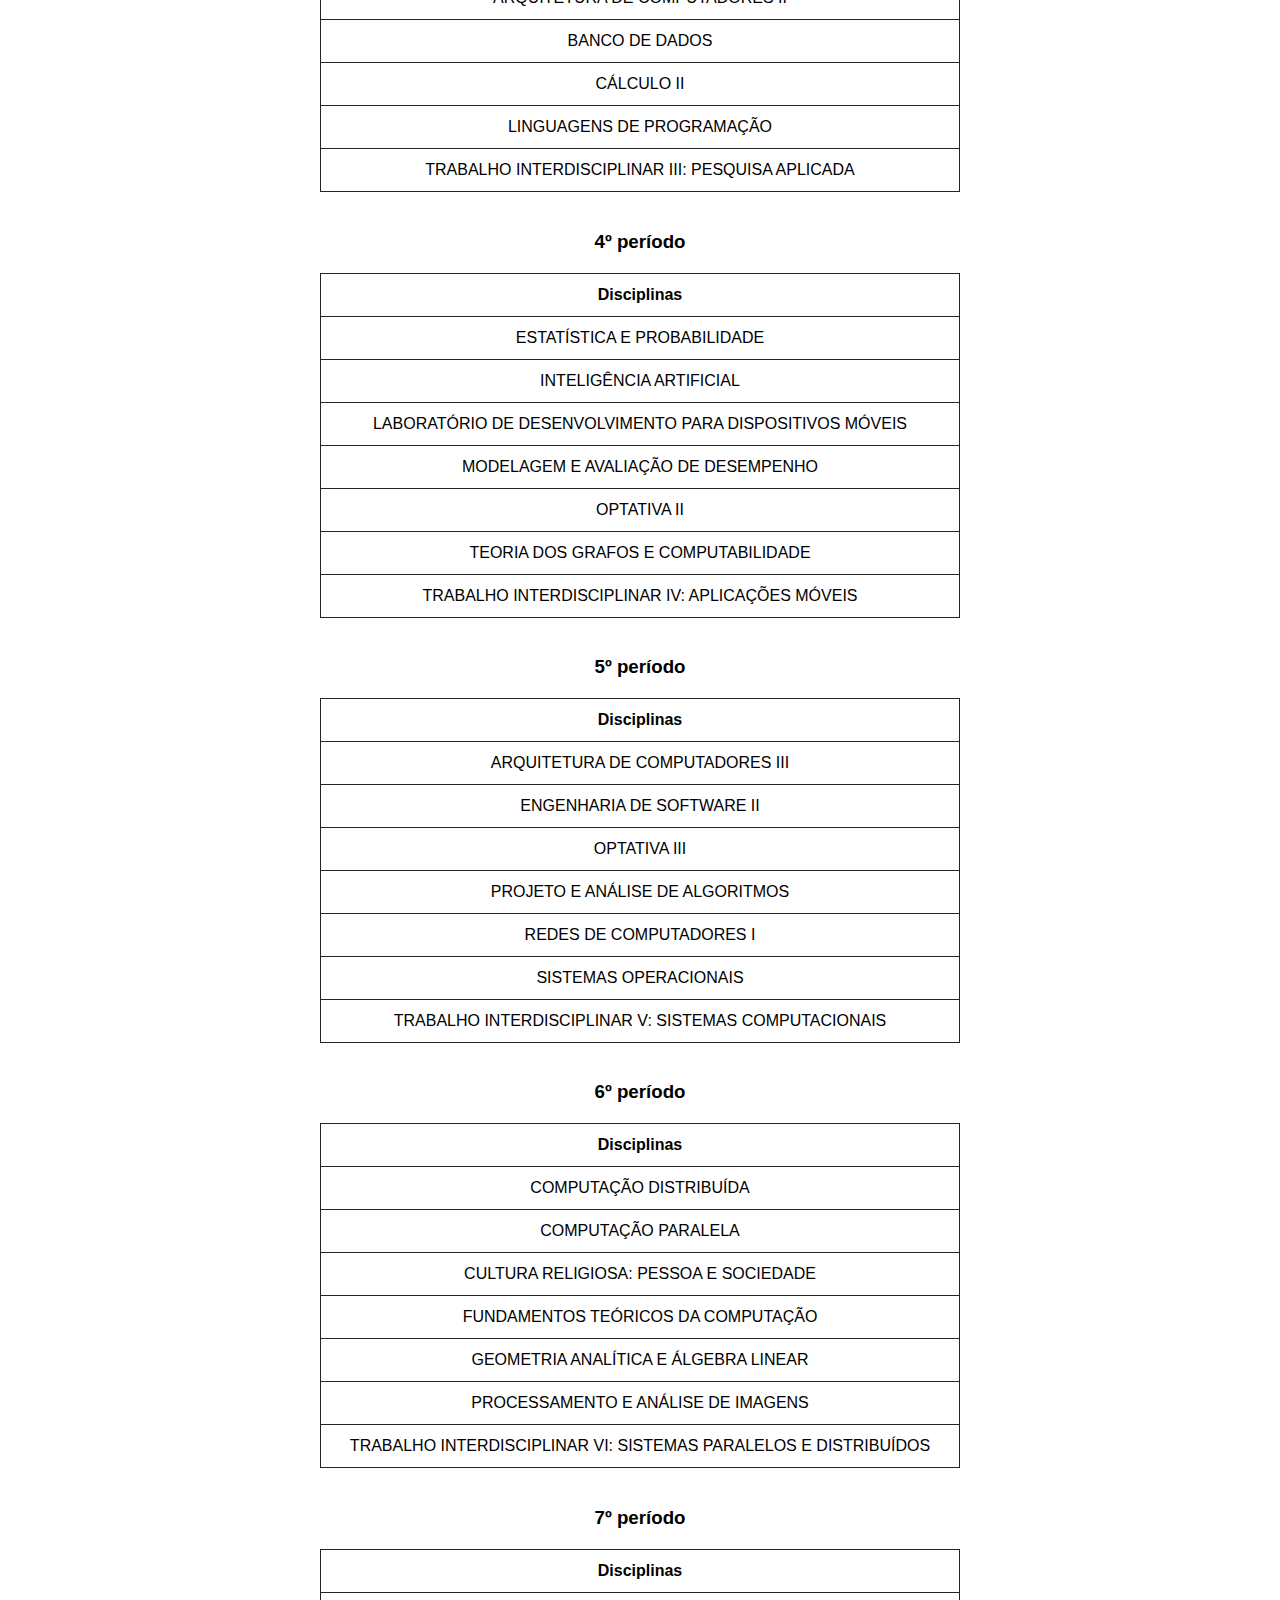
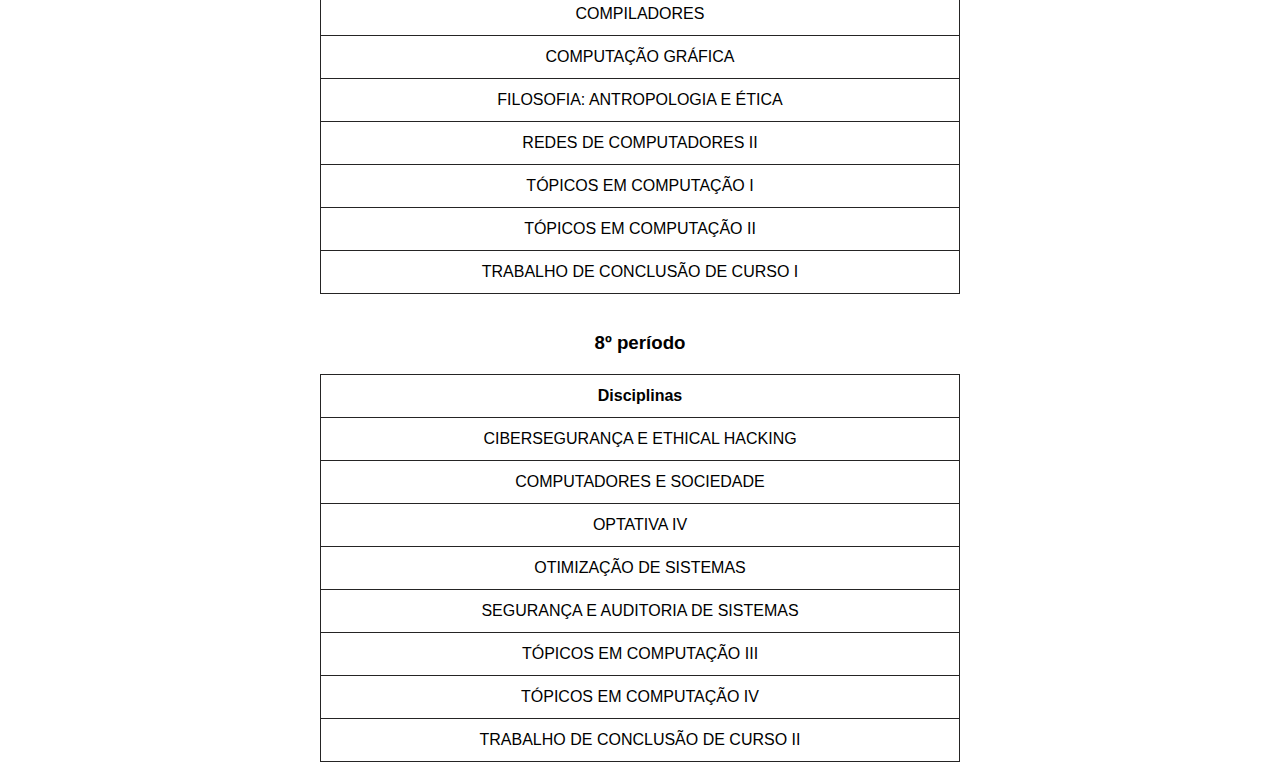
==== commit f1d494e0: "Alterações na formatação" ====
--- a/index.html
+++ b/index.html
@@ -22,8 +22,8 @@
             aprendizado de máquina e muito mais. O mercado para cientistas da computação é amplo, abrangendo áreas como
             desenvolvimento de sistemas, cibersegurança, pesquisa em computação e tecnologia da informação.
         </p>
-        <h2>Períodos:</h2>
-        <p>8</p>
+        <h2>Duração:</h2>
+        <p>8 períodos</p>
     </div>
 
     <div class="grade">
--- a/style.css
+++ b/style.css
@@ -78,9 +78,6 @@
     text-decoration: none;
     position: absolute; 
     right: 20px;
-    margin-bottom: 3%;
-    background-color: transparent;
-    color: black;
     border: 2px solid black;
     padding: 12px 24px; /* Espaçamento interno (altura e largura) */
     font-size: 16px;
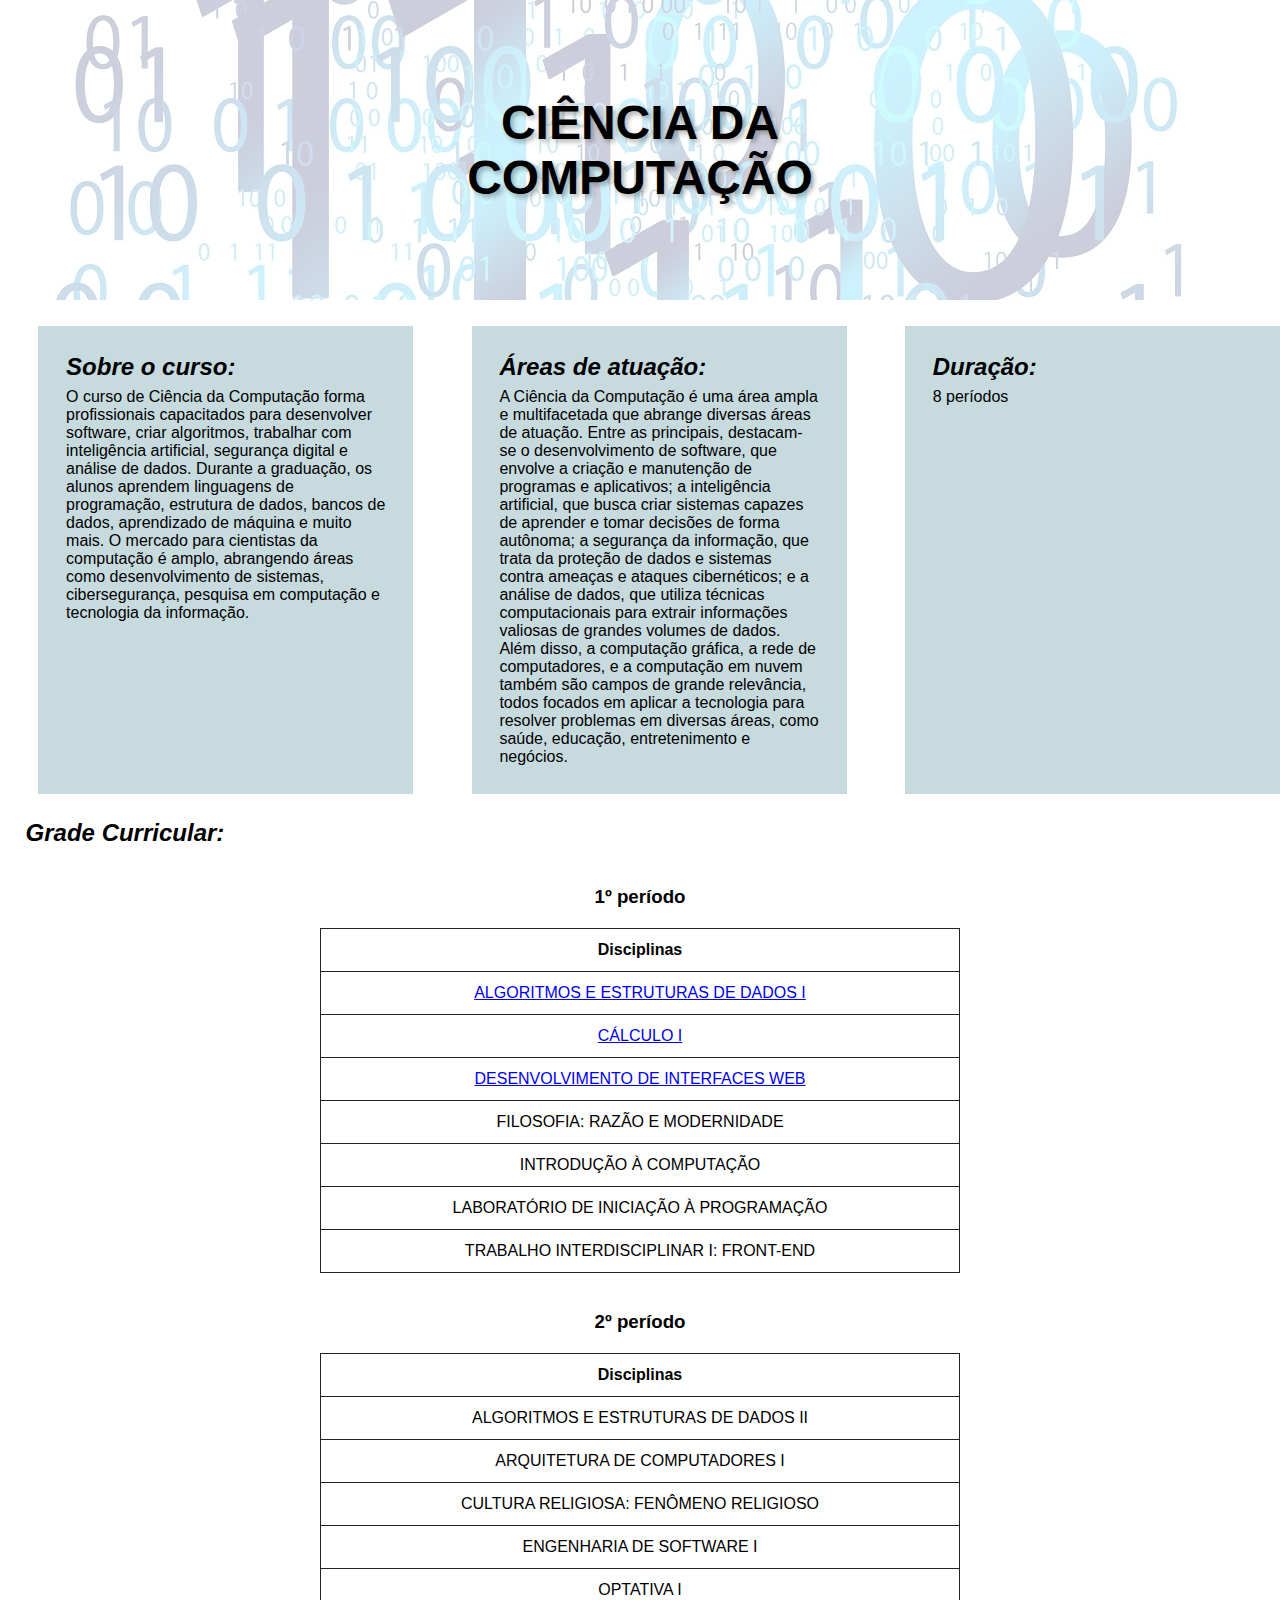
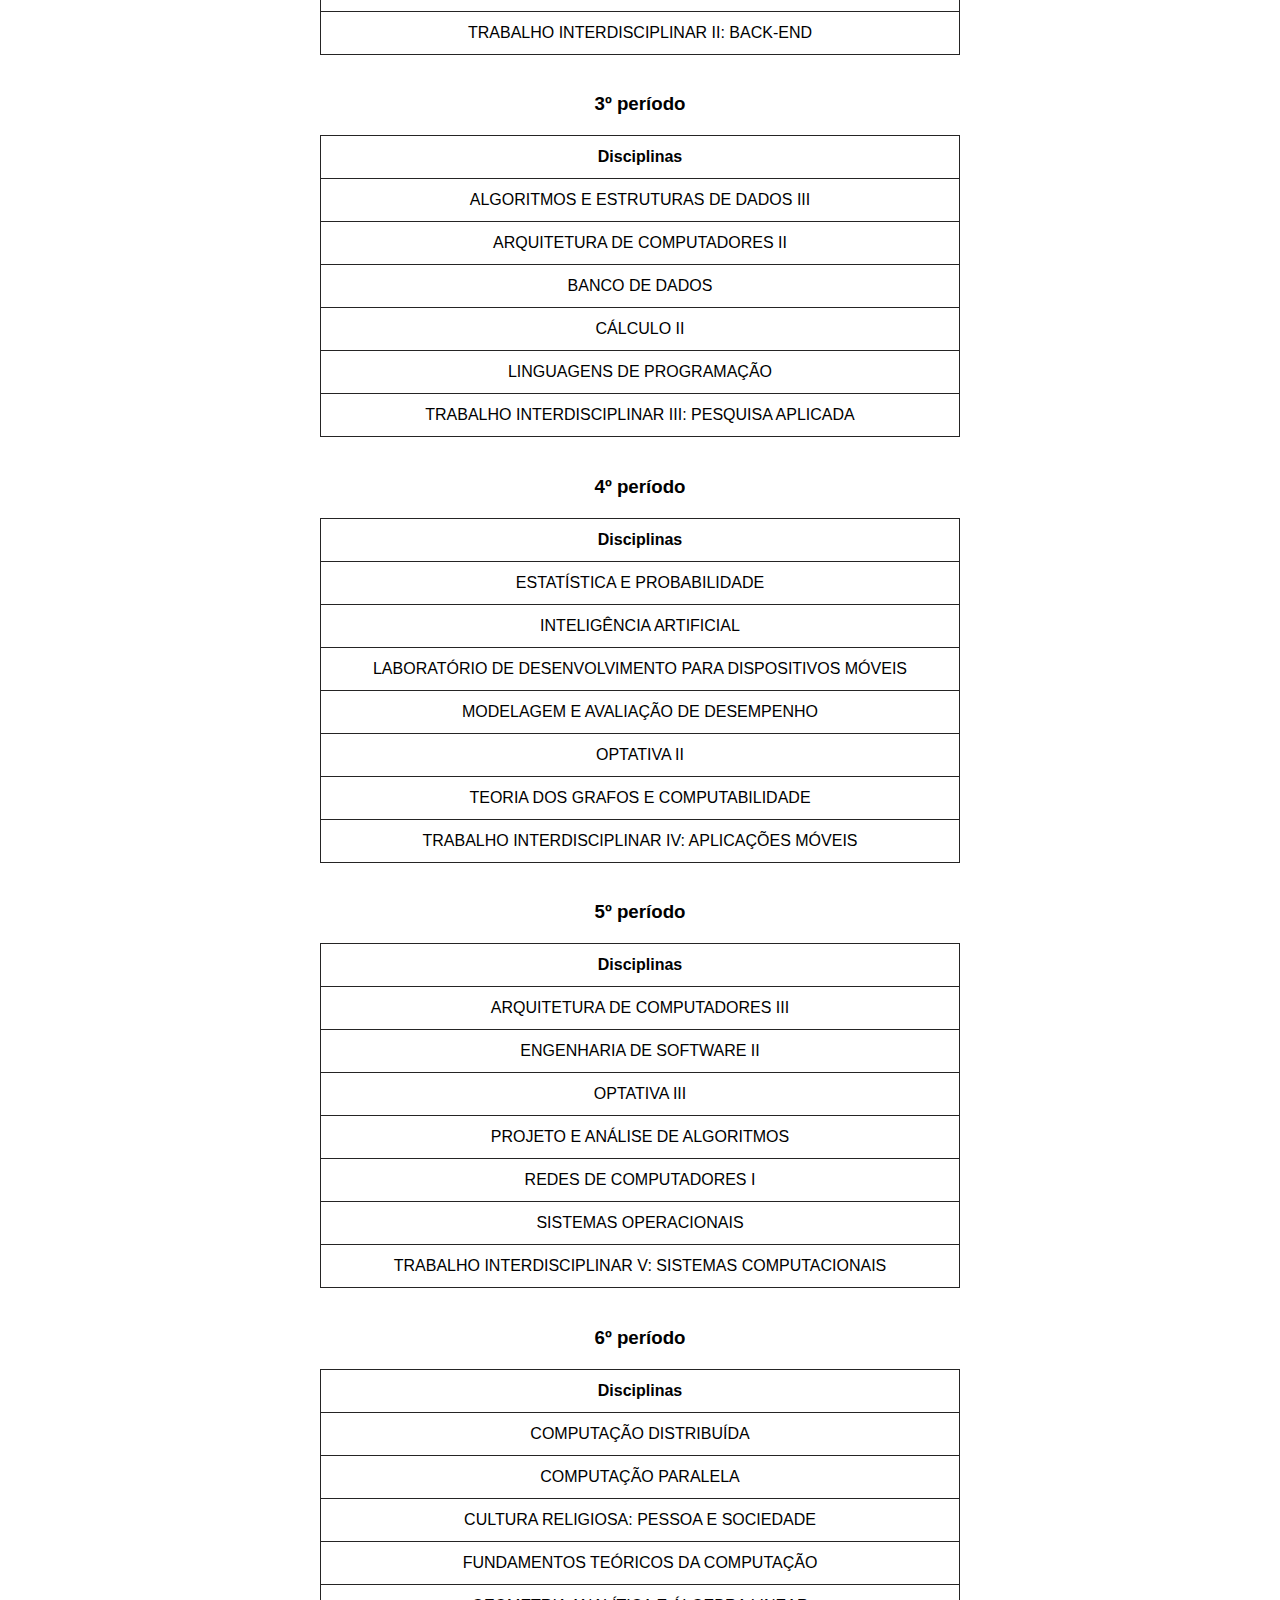
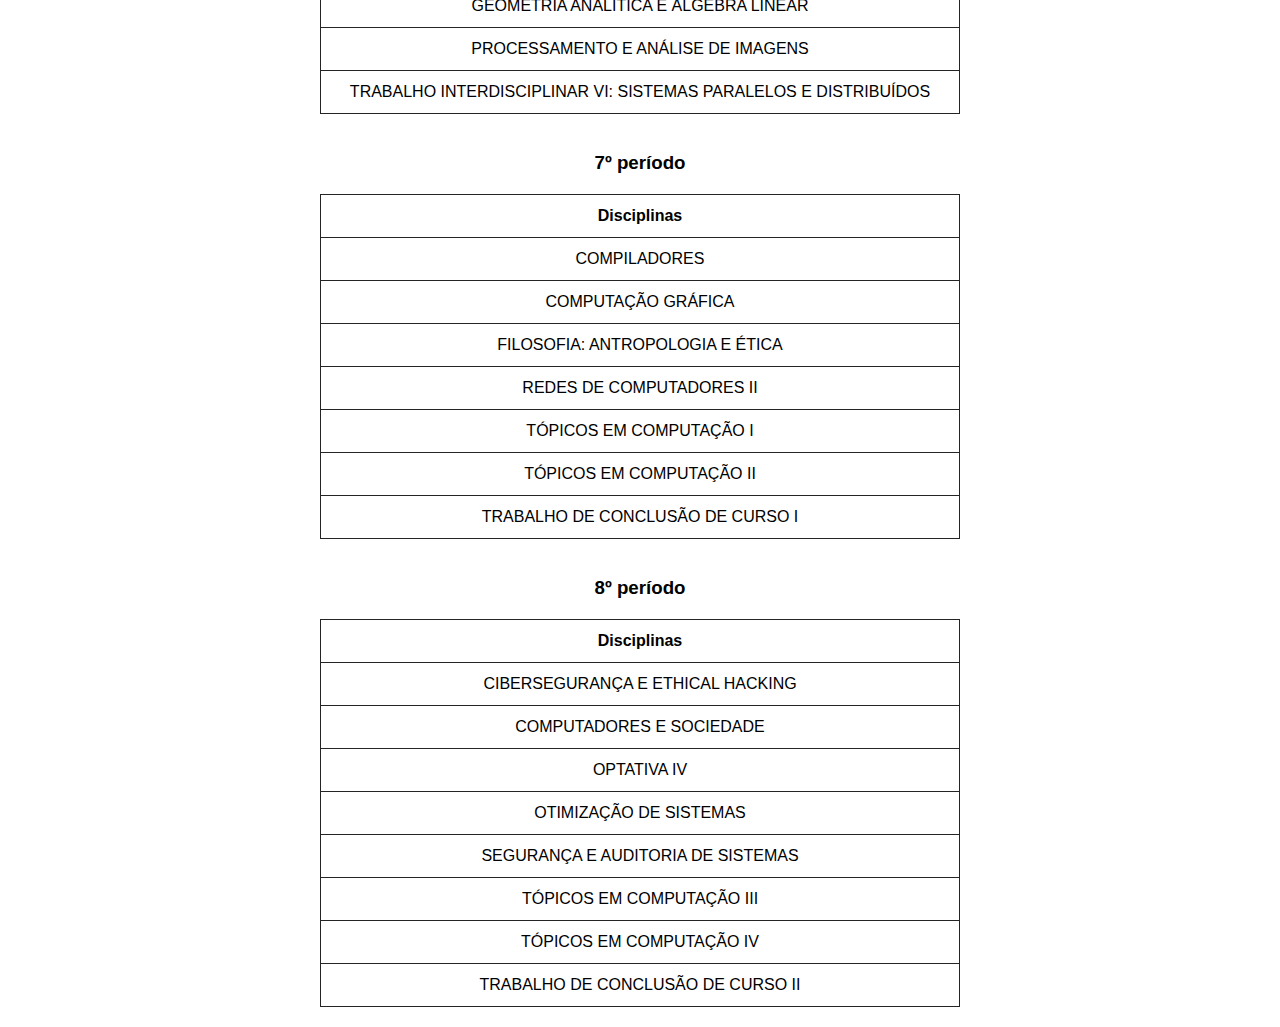
==== commit 1d192b7e: "Alterações na formatação" ====
--- a/index.html
+++ b/index.html
@@ -14,16 +14,36 @@
 </header>
 
 <body>
-    <div class="Info">
-        <h2>Sobre o curso:</h2>
-        <p>O curso de Ciência da Computação forma profissionais capacitados para desenvolver software, criar algoritmos,
-            trabalhar com inteligência artificial, segurança digital e análise de dados.
-            Durante a graduação, os alunos aprendem linguagens de programação, estrutura de dados, bancos de dados,
-            aprendizado de máquina e muito mais. O mercado para cientistas da computação é amplo, abrangendo áreas como
-            desenvolvimento de sistemas, cibersegurança, pesquisa em computação e tecnologia da informação.
-        </p>
-        <h2>Duração:</h2>
-        <p>8 períodos</p>
+
+    <div class="info">
+        <div class="bloco">
+            <h2>Sobre o curso:</h2>
+            <p>O curso de Ciência da Computação forma profissionais capacitados para desenvolver software, criar
+                algoritmos,
+                trabalhar com inteligência artificial, segurança digital e análise de dados.
+                Durante a graduação, os alunos aprendem linguagens de programação, estrutura de dados, bancos de dados,
+                aprendizado de máquina e muito mais. O mercado para cientistas da computação é amplo, abrangendo áreas
+                como
+                desenvolvimento de sistemas, cibersegurança, pesquisa em computação e tecnologia da informação.
+            </p>
+        </div>
+
+        <div class="bloco">
+            <h2>Áreas de atuação:</h2>
+            <p>A Ciência da Computação é uma área ampla e multifacetada que abrange diversas áreas de atuação. Entre as
+                principais, destacam-se o desenvolvimento de software, que envolve a criação e manutenção de programas e
+                aplicativos; a inteligência artificial, que busca criar sistemas capazes de aprender e tomar decisões de
+                forma autônoma; a segurança da informação, que trata da proteção de dados e sistemas contra ameaças e
+                ataques cibernéticos; e a análise de dados, que utiliza técnicas computacionais para extrair informações
+                valiosas de grandes volumes de dados. Além disso, a computação gráfica, a rede de computadores, e a
+                computação em nuvem também são campos de grande relevância, todos focados em aplicar a tecnologia para
+                resolver problemas em diversas áreas, como saúde, educação, entretenimento e negócios.</p>
+        </div>
+
+        <div class="bloco">
+            <h2>Duração:</h2>
+            <p>8 períodos</p>
+        </div>
     </div>
 
     <div class="grade">
--- a/style.css
+++ b/style.css
@@ -16,8 +16,10 @@
     position: absolute;
     width: 100%;
     height: 100%;
-    object-fit: cover;/* Faz a imagem cobrir o header sem distorcer */
-    opacity: 0.2;/* Deixa a imagem mais transparente */
+    object-fit: cover;
+    /* Faz a imagem cobrir o header sem distorcer */
+    opacity: 0.2;
+    /* Deixa a imagem mais transparente */
 }
 
 header {
@@ -33,10 +35,14 @@
     top: 50%;
     left: 50%;
     transform: translate(-50%, -50%);
-    font-size: 40px;
     font-weight: bold;
     text-align: center;
-    z-index: 1;/* Mantém o texto na frente */
+    z-index: 1;
+    font-size: 3em;
+    color: #000000;
+    padding: 20px;
+    border-radius: 15px;
+    text-shadow: 3px 3px 5px rgba(0, 0, 0, 0.3);
 }
 
 h2 {
@@ -69,6 +75,26 @@
 
 /* Pagina 1*/
 
+.info {
+    display: flex;
+    justify-content: space-between;
+    gap: 20px;
+}
+
+.bloco {
+    background-color: #c7dbdf;
+    padding: 20px;
+    width: 30%;
+    border: 1px solid #c7dbdf;
+    box-sizing: border-box;
+    margin-left: 3%;
+}
+
+.bloco:hover {
+    transform: translateY(-10px); 
+    box-shadow: 0 8px 20px rgba(0, 0, 0, 0.2); 
+}
+
 ul {
     margin-left: 3.5%;
     margin-right: 2%;
@@ -76,18 +102,19 @@
 
 button {
     text-decoration: none;
-    position: absolute; 
+    position: absolute;
     right: 20px;
     border: 2px solid black;
-    padding: 12px 24px; /* Espaçamento interno (altura e largura) */
+    padding: 12px 24px;
+    /* Espaçamento interno (altura e largura) */
     font-size: 16px;
     font-weight: bold;
     border-radius: 8px;
 }
 
 button:hover {
-    background-color: rgb(255, 255, 255); 
-    color: rgb(0, 0, 0); 
-    transform: scale(1.1); /* Aumenta o botão ao passar o mouse */
-}
-
+    background-color: rgb(255, 255, 255);
+    color: rgb(0, 0, 0);
+    transform: scale(1.1);
+    /* Aumenta o botão ao passar o mouse */
+}